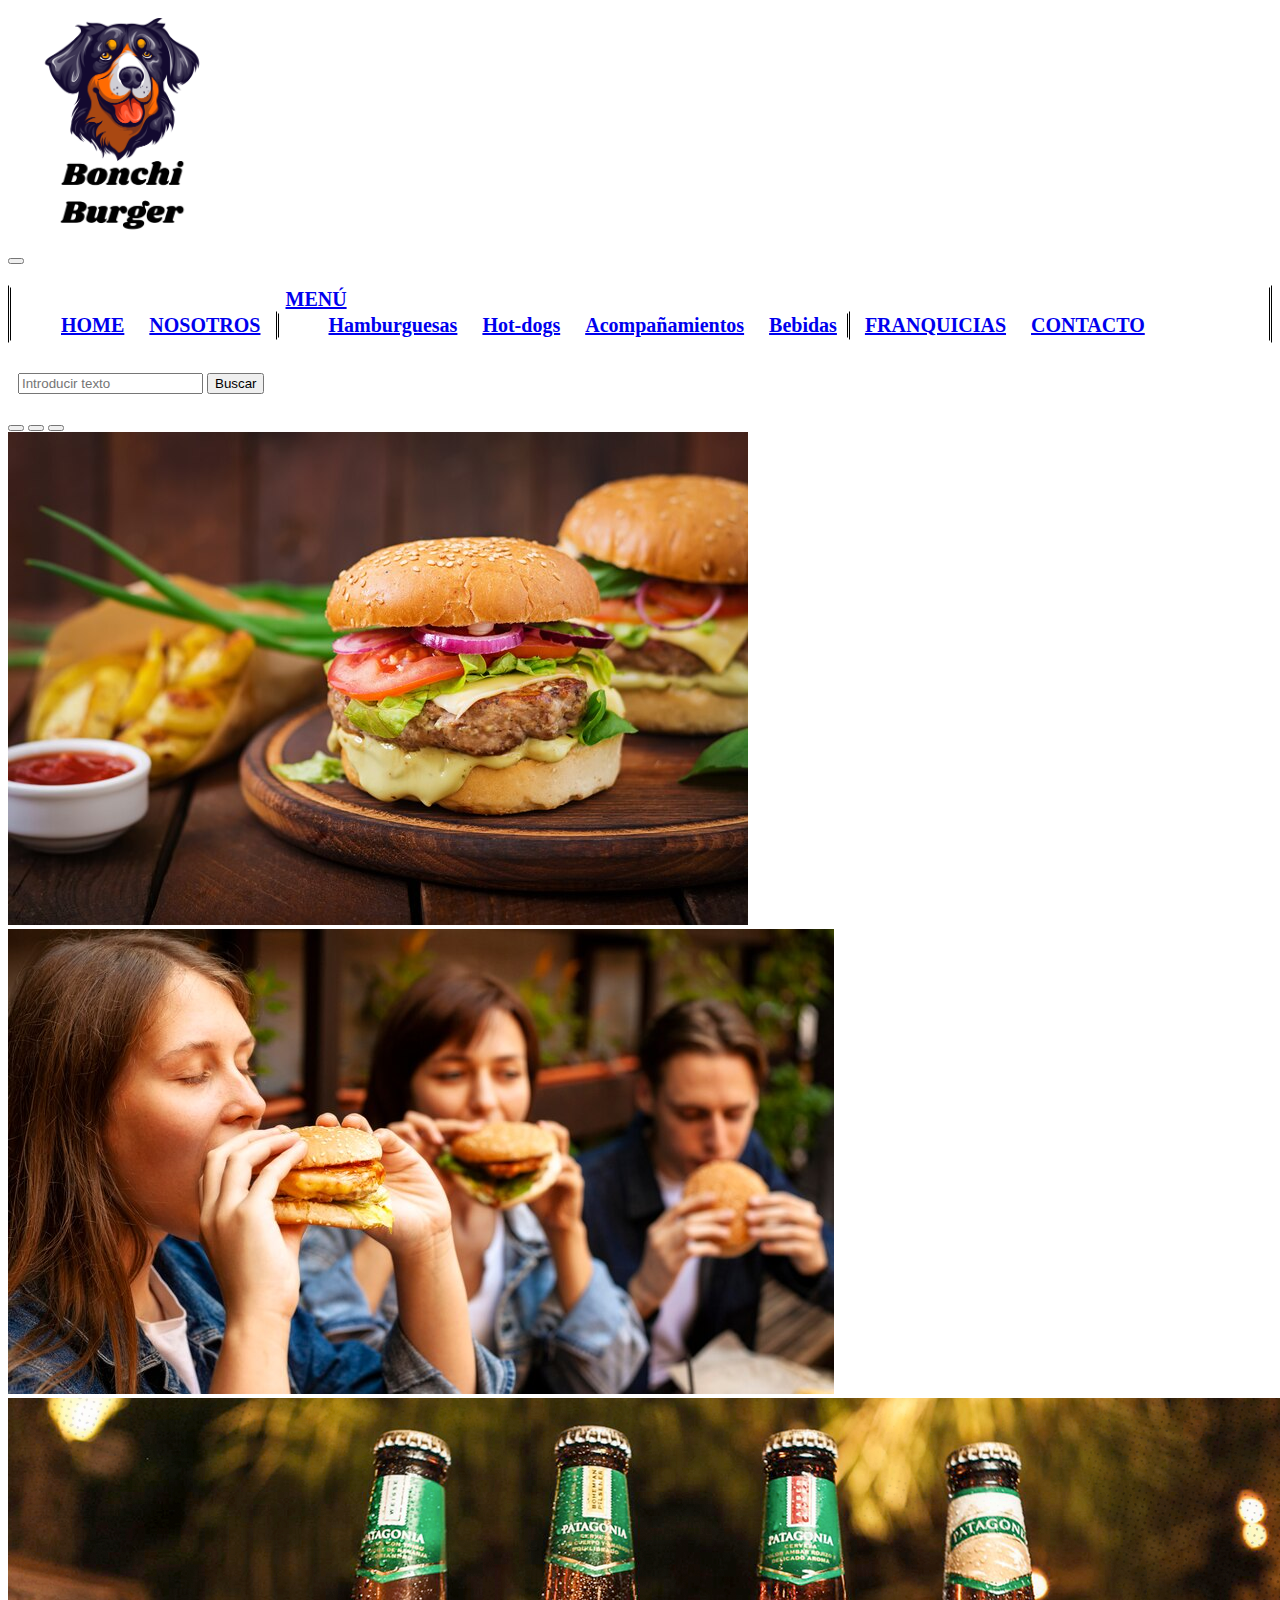
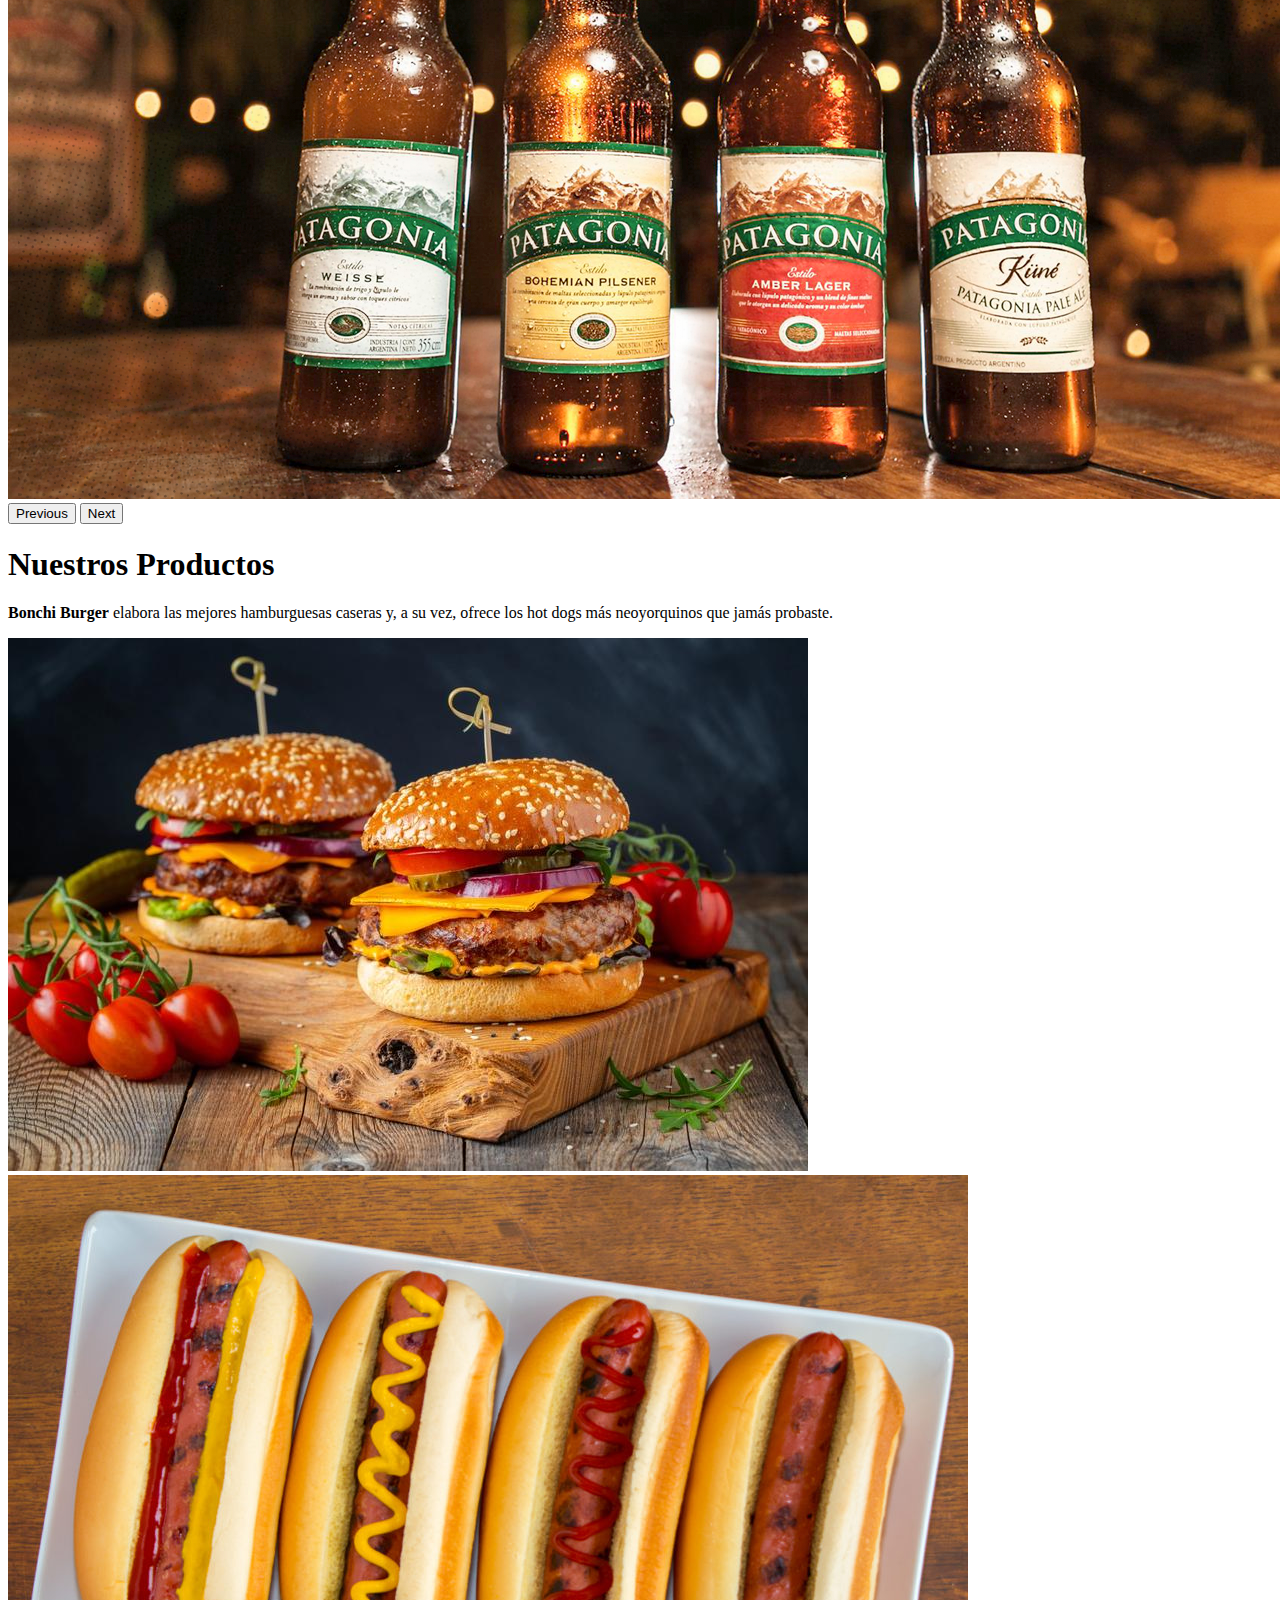
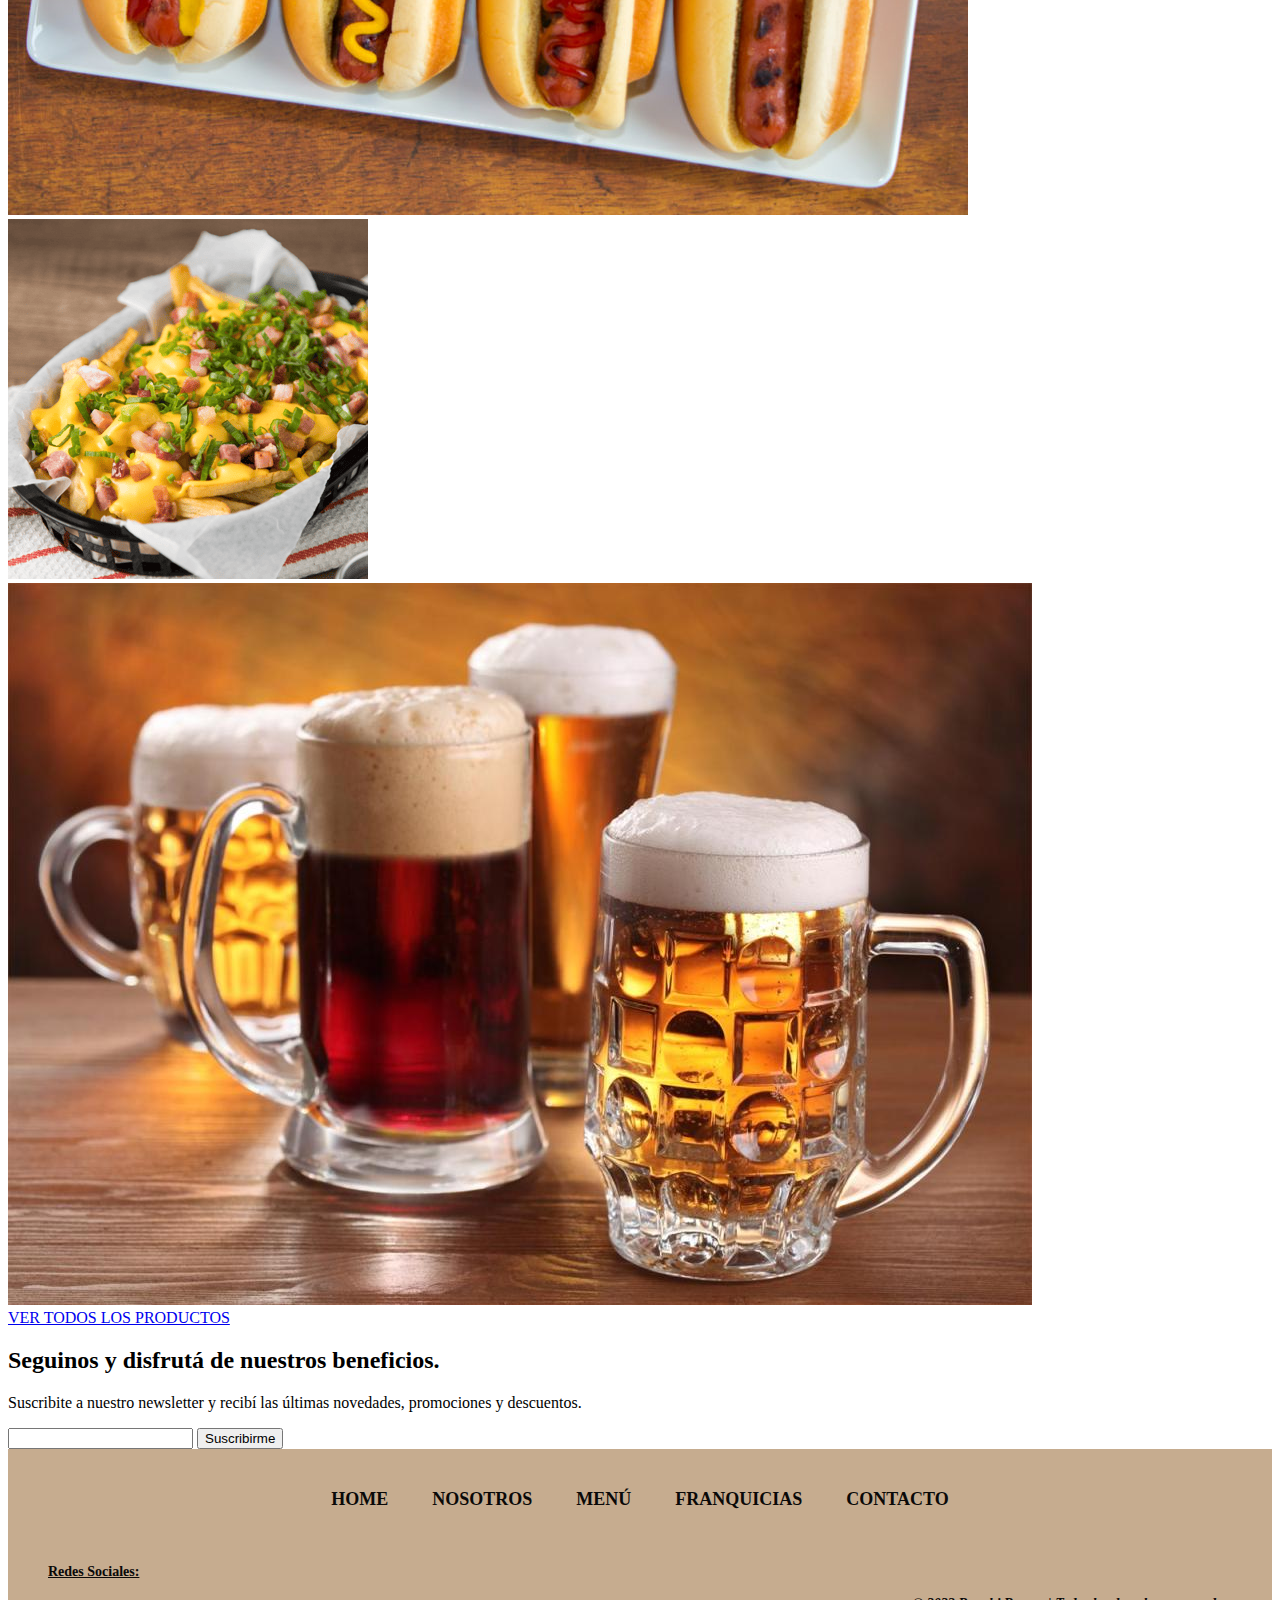
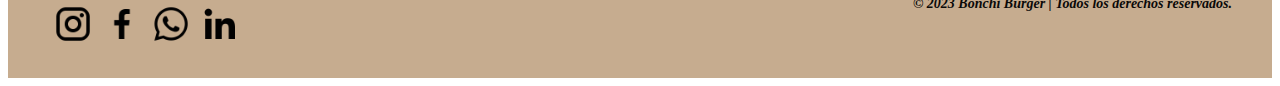
==== index.html @ efec67be "incorporacion de estilos main.css en el head" ====
<!DOCTYPE html>
<html lang="en">

<head>
    <meta charset="UTF-8">
    <meta name="viewport" content="width=device-width, initial-scale=1.0">
    <title>Bonchi Burger | Home</title>
    <meta name="description" content="La mejor hamburguesería de Quilmes con productos caseros de muy alta calidad">
    <meta name="keywords" content="hamburguesería, hot dogs, papas fritas, comida, bonchi burguer, Zona Sur, Quilmes">    
    <link rel="preconnect" href="https://fonts.googleapis.com">
    <link rel="preconnect" href="https://fonts.gstatic.com" crossorigin>
    <link href="https://fonts.googleapis.com/css2?family=Montserrat:wght@400;700&display=swap" rel="stylesheet">
    <link rel="shortcut icon" href="./images/logos/mi-favicon.png">
    <link rel="stylesheet" href="./scss/main.css">
    <link href="https://cdn.jsdelivr.net/npm/bootstrap@5.3.2/dist/css/bootstrap.min.css" rel="stylesheet" integrity="sha384-T3c6CoIi6uLrA9TneNEoa7RxnatzjcDSCmG1MXxSR1GAsXEV/Dwwykc2MPK8M2HN" crossorigin="anonymous">
</head>

<body>
    
    <header id="header">
        <nav class="navbar navbar-expand-lg">
            <div class="container-fluid">
                <div class="logo">
                    <a href="./index.html">
                    <img src="./images/logos/logo-bb-claro.png" alt="mi-logo">
                    </a>
                </div>
                <button class="navbar-toggler" type="button" data-bs-toggle="collapse" data-bs-target="#navbarSupportedContent" aria-controls="navbarSupportedContent" aria-expanded="false" aria-label="Toggle navigation">
                    <span class="navbar-toggler-icon"></span>
                </button>
                <div class="collapse navbar-collapse" id="navbarSupportedContent">
                    <ul class="navbar-nav me-auto mb-2 mb-lg-0">
                        <li class="nav-item">
                            <a class="nav-link active" aria-current="page" href="./index.html">HOME</a>
                        </li>
                        <li class="nav-item">
                            <a class="nav-link" href="./pages/nosotros.html">NOSOTROS</a>
                        </li>
                        <li class="nav-item dropdown">
                            <a class="nav-link dropdown-toggle" href="./pages/menu.html" role="button" data-bs-toggle="dropdown">
                            MENÚ
                            </a>
                                <ul class="dropdown-menu">
                                    <li><a class="dropdown-item" href="./pages/menu.html">Hamburguesas</a></li>
                                    <li><a class="dropdown-item" href="./pages/menu.html">Hot-dogs</a></li>
                                    <li><a class="dropdown-item" href="./pages/menu.html">Acompañamientos</a></li>
                                    <li><a class="dropdown-item" href="./pages/menu.html">Bebidas</a></li>
                                </ul>
                        </li>
                        <li class="nav-item">
                            <a class="nav-link" aria-current="page" href="./pages/franquicias.html">FRANQUICIAS</a>
                        </li>
                        <li class="nav-item">
                            <a class="nav-link" aria-current="page" href="./pages/contacto.html">CONTACTO</a>
                        </li>
                    </ul>
                </div>
                <div>
                    <form class="d-flex" role="search">
                        <input class="form-control me-2" type="search" placeholder="Introducir texto" aria-label="Search">
                        <button class="btn btn-outline-success" type="submit">Buscar</button>
                    </form>
                </div>
            </div>
        </nav>
    </header>
    
    <main> 
        <div id="carouselExampleIndicators" class="carousel slide">
            <div class="carousel-indicators">
              <button type="button" data-bs-target="#carouselExampleIndicators" data-bs-slide-to="0" class="active" aria-current="true" aria-label="Slide 1"></button>
              <button type="button" data-bs-target="#carouselExampleIndicators" data-bs-slide-to="1" aria-label="Slide 2"></button>
              <button type="button" data-bs-target="#carouselExampleIndicators" data-bs-slide-to="2" aria-label="Slide 3"></button>
            </div>
            <div class="carousel-inner">
              <div class="carousel-item active">
                <img src="./images/hamburguesas/hamburguesas-carrusel.jpg" class="d-block" alt="...">
              </div>
              <div class="carousel-item">
                <img src="./images/local/salon-carrusel.jpg " class="d-block" alt="...">
              </div>
              <div class="carousel-item">
                <img src="./images/bebidas/cervezas-carrusel.png" class="d-block" alt="...">
              </div>
            </div>
            <button class="carousel-control-prev" type="button" data-bs-target="#carouselExampleIndicators" data-bs-slide="prev">
              <span class="carousel-control-prev-icon" aria-hidden="true"></span>
              <span class="visually-hidden">Previous</span>
            </button>
            <button class="carousel-control-next" type="button" data-bs-target="#carouselExampleIndicators" data-bs-slide="next">
              <span class="carousel-control-next-icon" aria-hidden="true"></span>
              <span class="visually-hidden">Next</span>
            </button>
        </div>

        <div class="productos">
            <h1>Nuestros Productos</h1>
            <p><b>Bonchi Burger</b> elabora las mejores hamburguesas caseras y, a su vez, ofrece los hot dogs más neoyorquinos que jamás probaste.</p>
        </div>
        <div class="contenedor-cuatro-imagenes">
            <img  src="./images/hamburguesas/hamburguesas-index.jpg" alt="producto-hamburguesa">
            <img  src="./images/hot-dogs/hot-dogs-index.png" alt="producto-hot-dogs">
            <img  src="./images/acompañamientos/papas-fritas-index.png" alt="pruducto-papas-fritas">
            <img  src="./images/bebidas/cervezas-index.jpg" alt="producto-cervezas">
        </div>
        <div class="boton-menu">
            <section class="link-menu">
                <a href="./pages/menu.html">VER TODOS LOS PRODUCTOS</a>
            </section>
        </div>
    </main>

    <section>
        <form action="" class="newsletter">
            <h2>Seguinos y disfrutá de nuestros beneficios.</h2>
            <p>Suscribite a nuestro newsletter y recibí las últimas novedades, promociones y descuentos.</p>
            <input type="email" name="email" id="email" class="correo-electronico">
            <input type="button" value="Suscribirme" class="boton-correo-electronico">
        </form>
    </section>
    
    <footer class="footer">
        <div class="menu-de-pie">
            <ul>
                <p>Navegación:</p>
                <li><a href="./index.html">HOME</a></li>
                <li><a href="./pages/nosotros.html">NOSOTROS</a></li>
                <li><a href="./pages/menu.html">MENÚ</a></li>
                <li><a href="./pages/franquicias.html">FRANQUICIAS</a></li>
                <li><a href="./pages/contacto.html">CONTACTO</a></li>
            </ul>
        </div>
        <div class="estructura-pie">
            <div class="redes-sociales">
                <p>Redes Sociales:</p>
                <a href="https://www.instagram.com/" target="_blank"><img src="./images/redes-sociales/logo-ig.png" alt="instagram"></a>
                </li>
                <a href="https://www.facebook.com/" target="_blank"><img src="./images/redes-sociales/logo-fb.png" alt="facebook"></a>
                </li>
                <a href="https://www.whatsapp.com/" target="_blank"><img src="./images/redes-sociales/logo-wh.png" alt="whatsapp"></a>
                </li>
                <a href="https://ar.linkedin.com/" target="_blank"><img src="./images/redes-sociales/logo-in.png" alt="linkedin"></a></li>
            </div>
            <div class="derechos-de-autor">
                <p>&copy; 2023 Bonchi Burger | Todos los derechos reservados.</p>
            </div>
        </div>
    </footer>

    <script src="https://cdn.jsdelivr.net/npm/bootstrap@5.3.2/dist/js/bootstrap.bundle.min.js" integrity="sha384-C6RzsynM9kWDrMNeT87bh95OGNyZPhcTNXj1NW7RuBCsyN/o0jlpcV8Qyq46cDfL" crossorigin="anonymous"></script>

</body>

</html>
---- scss/main.css ----
.container-fluid {
  background-color: white;
  padding: 10px 0px;
  gap: 50px;
}

.logo {
  width: 20%;
}
.logo img {
  width: 90%;
  height: auto;
}

#navbarSupportedContent ul {
  font-size: 20px;
  font-weight: bolder;
  border-color: white black;
  border-style: double;
}
#navbarSupportedContent li {
  display: inline-block;
}
#navbarSupportedContent a {
  margin: 10px;
}
#navbarSupportedContent ul li a:hover {
  background-color: #0a0908;
  color: yellow;
}

.d-flex {
  padding: 10px;
}

form.control {
  font-style: italic;
}

.footer {
  background-color: #c6ac8f;
  color: #0a0908;
  text-align: center;
  display: grid;
  grid-template-rows: repeat(2, fr);
  gap: 20px;
  padding: 20px;
}
.footer .menu-de-pie ul {
  margin: 0px;
  padding: 0px;
}
.footer .menu-de-pie p {
  display: none;
}
.footer .menu-de-pie li {
  list-style-type: none;
  font-weight: bolder;
  margin: 20px;
  display: inline-block;
}
.footer .menu-de-pie a {
  font-size: 18px;
  text-decoration: none;
  color: #0a0908;
}
.footer .menu-de-pie a:hover {
  text-decoration: underline;
}
.footer .estructura-pie {
  display: grid;
  grid-template-columns: 50% 50%;
  align-items: center;
  padding: 0px 20px;
}
.footer .redes-sociales {
  text-align: left;
}
.footer .redes-sociales p {
  font-size: 14px;
  font-weight: bolder;
  text-decoration: underline;
}
.footer .redes-sociales img {
  width: 40px;
  height: auto;
  margin-left: 5px;
  padding: 10px 0px;
}
.footer .redes-sociales li {
  list-style-type: none;
  display: inline-block;
}
.footer .derechos-de-autor p {
  margin: 0;
  font-size: 14px;
  font-weight: bolder;
  font-style: italic;
  text-align: right;
}/*# sourceMappingURL=main.css.map */
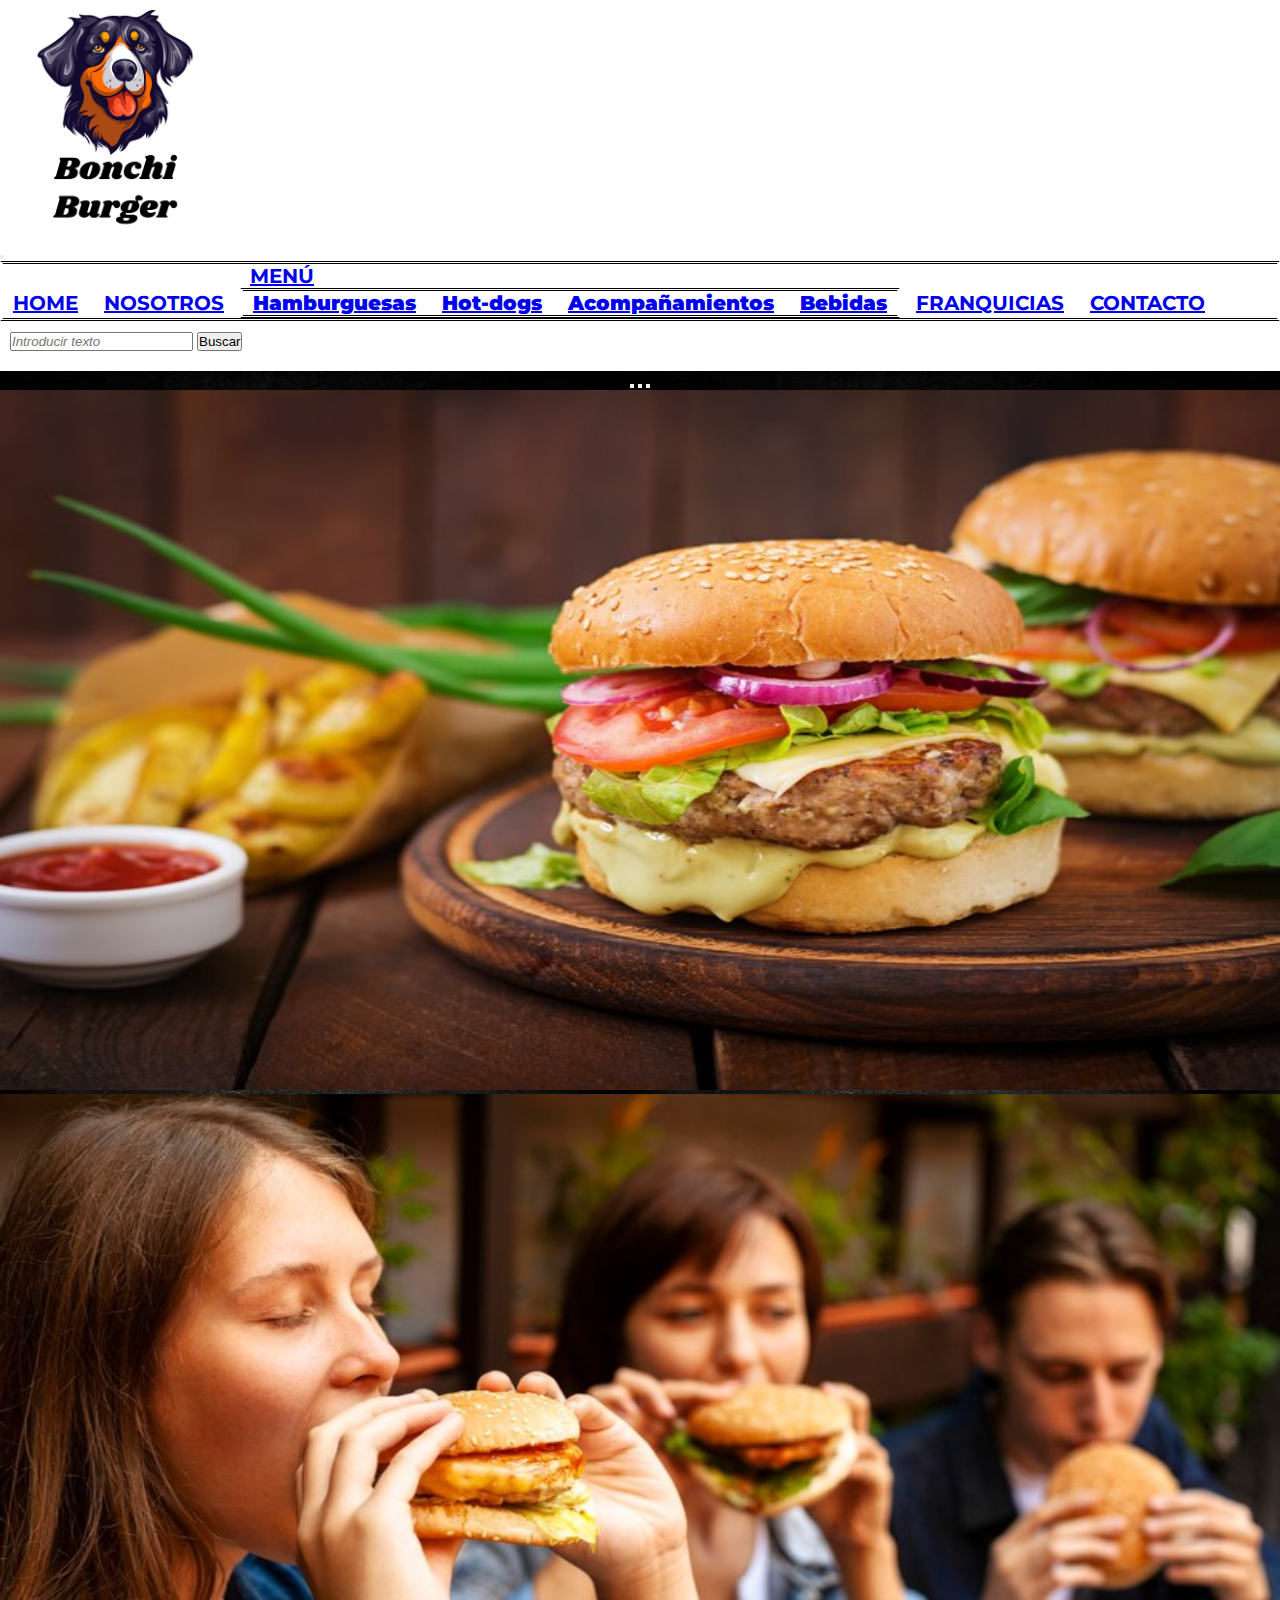
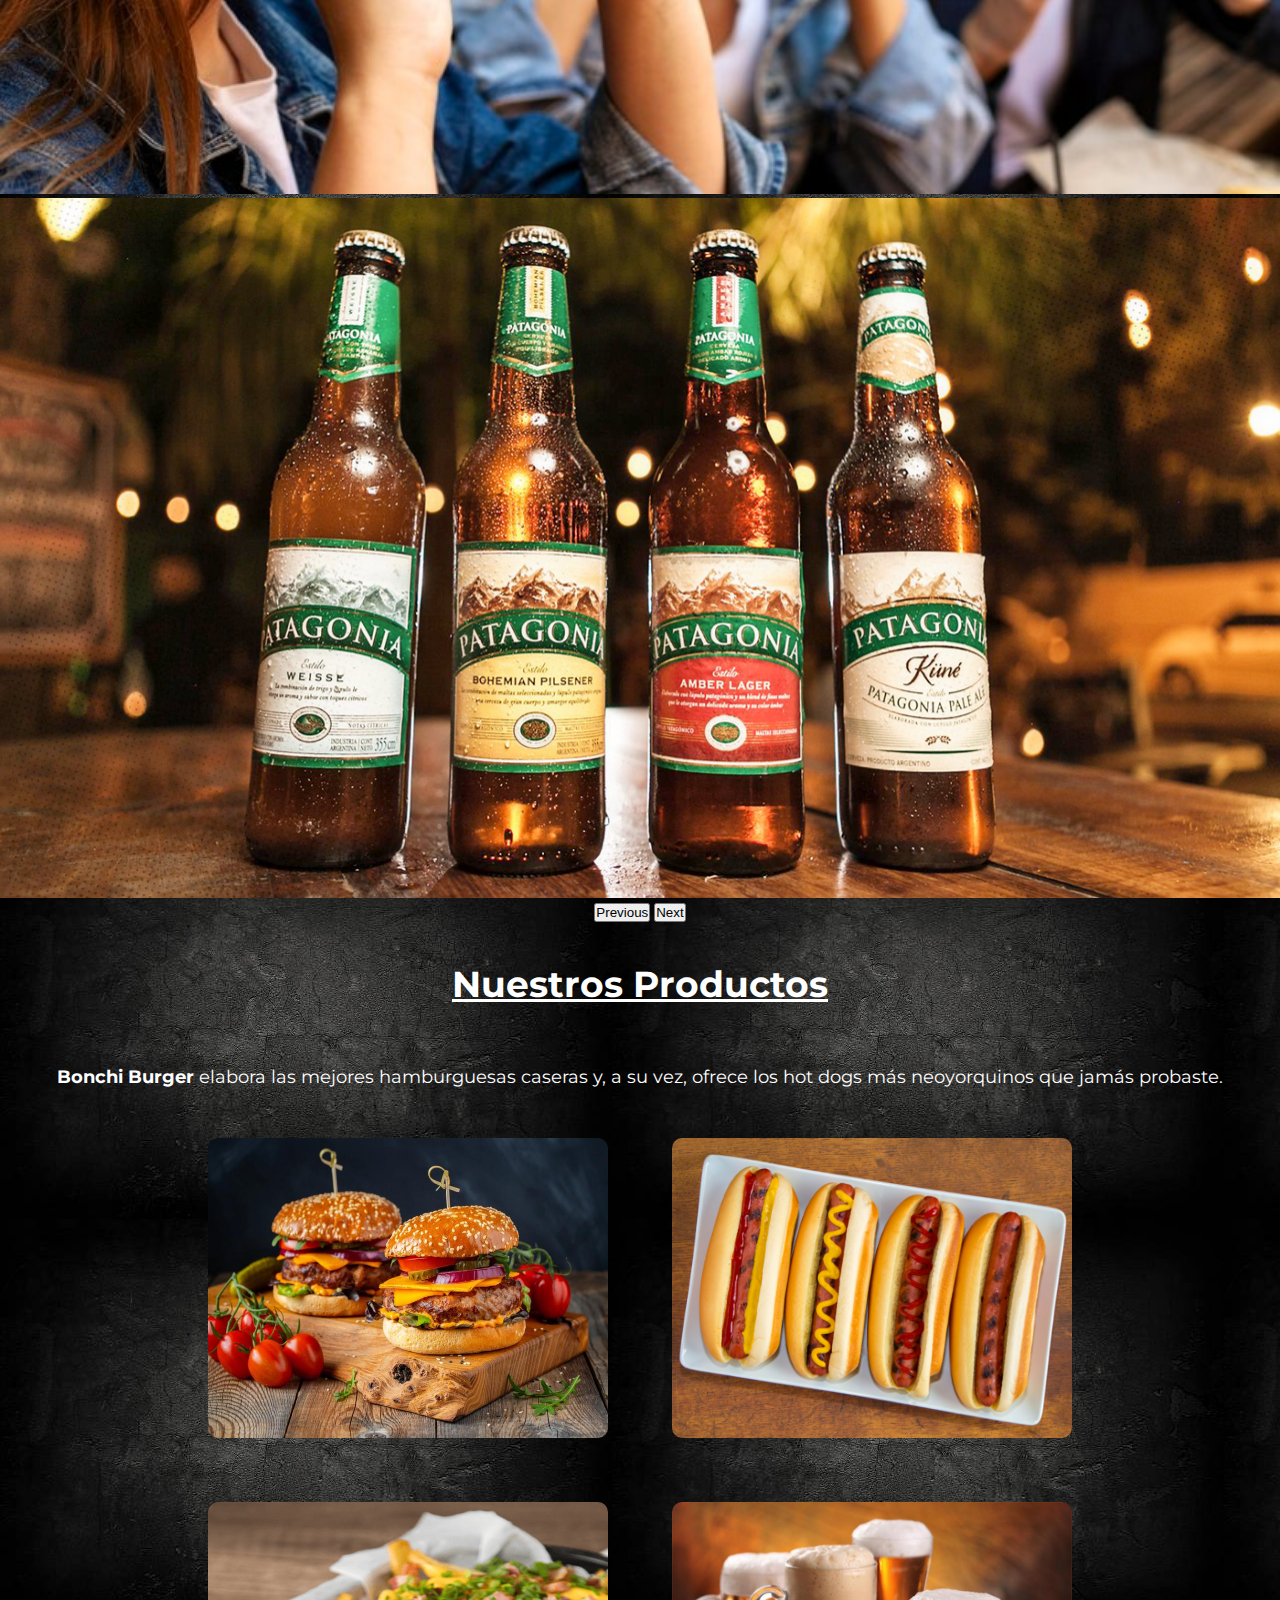
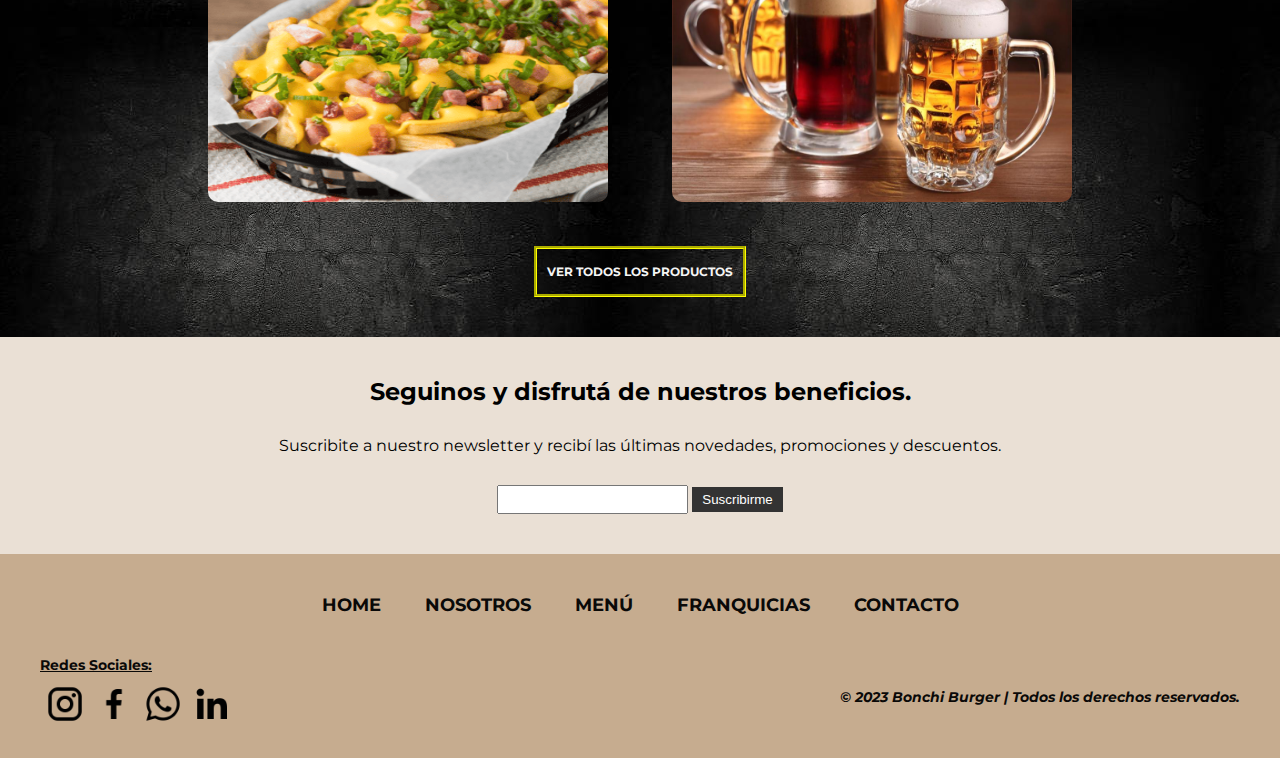
==== commit ab8271b5: "actualizacion en la seccion head" ====
--- a/index.html
+++ b/index.html
@@ -11,7 +11,7 @@
     <link rel="preconnect" href="https://fonts.gstatic.com" crossorigin>
     <link href="https://fonts.googleapis.com/css2?family=Montserrat:wght@400;700&display=swap" rel="stylesheet">
     <link rel="shortcut icon" href="./images/logos/mi-favicon.png">
-    <link rel="stylesheet" href="./scss/main.css">
+    <link rel="stylesheet" href="./css/style.css">
     <link href="https://cdn.jsdelivr.net/npm/bootstrap@5.3.2/dist/css/bootstrap.min.css" rel="stylesheet" integrity="sha384-T3c6CoIi6uLrA9TneNEoa7RxnatzjcDSCmG1MXxSR1GAsXEV/Dwwykc2MPK8M2HN" crossorigin="anonymous">
 </head>
 
--- a/css/style.css
+++ b/css/style.css
@@ -0,0 +1,889 @@
+* {
+    margin: 0;
+    padding: 0;
+    box-sizing: border-box;
+}
+
+body {
+    font-family: 'Montserrat', sans-serif;
+}
+
+/* Estilos Header */
+.container-fluid {
+    background-color: white;
+    padding: 10px 0px;
+    gap: 50px;
+}
+
+.logo {
+    width: 20%;
+}
+
+.logo img {
+    width: 90%;
+    height: auto;
+}
+
+#navbarSupportedContent ul {
+    font-size: 20px;
+    font-weight: bolder;
+    border-color: black white;
+    border-style: double;
+}
+
+#navbarSupportedContent li {
+    display: inline-block;
+}
+
+#navbarSupportedContent a {
+    margin: 10px;
+}
+
+#navbarSupportedContent ul li a:hover {
+    background-color: #0a0908;
+    color: yellow;
+}
+
+.d-flex {
+    padding: 10px;
+}
+
+.form-control {
+    font-style: italic;
+}
+
+/* @media Header */
+@media (min-width: 500px) and (max-width: 605px) {
+    .container-fluid {
+        gap: 5px;
+    }
+}
+
+
+
+/* Estilos Index */
+main {
+    background-image: url(../images/fondo-de-pantalla.jpg);
+    margin: 0;
+    text-align: center;
+}
+
+.d-block {
+    width: 100%;
+    height: 700px;
+}
+
+.productos h1 {
+    color: #fff;
+    font-size: 36px;
+    text-decoration: underline;
+    margin: 20px;
+    padding: 20px;
+}
+
+.productos p  {
+    color: #fff;
+    font-size: 18px;
+    padding: 20px;
+}
+
+.contenedor-cuatro-imagenes {
+    display: block;
+}
+
+.contenedor-cuatro-imagenes img {
+    max-width: 100%;
+    display: inline-block;
+    width: 400px;
+    height: 300px;
+    margin: 30px;
+    border-radius: 10px;
+}
+
+.boton-menu {
+    display: inline-block;
+    margin-bottom: 30px;
+    padding: 10px;
+}
+
+.link-menu {
+    font-size: 12px;
+    text-align: center;
+    border-style: groove;
+    border-color: yellow;
+    padding: 15px 10px;
+    cursor: pointer;
+}
+
+.link-menu a {
+    color: whitesmoke;
+    font-weight: bolder;
+    text-decoration: none;
+}
+
+.newsletter {
+    background-color: #eae0d5;
+    margin: 0;
+    padding: 40px;
+    text-align: center;
+}
+
+.newsletter h2 {
+    margin-bottom: 10px;
+}
+
+.newsletter p {
+    display: block;
+    margin: 10px;
+    padding: 20px;
+}
+
+.newsletter .correo-electronico {
+    padding: 5px;
+}
+
+.newsletter .boton-correo-electronico {
+    background-color: #333;
+    color: #fff;
+    border: none;
+    padding: 5px 10px;
+    cursor: pointer;
+}
+
+/* @media Index */
+@media (min-width: 300px) and (max-width: 700px) {
+    .d-block {
+        max-width: 100%;
+        height: 300px;
+    }
+}
+
+@media (min-width: 300px) and (max-width: 700px) {
+    .productos h1 {
+        margin: 5px;
+        padding-top: 15px;
+        font-size: 16px;
+    }
+}
+
+@media (min-width: 300px) and (max-width: 700px) {
+    .productos p {
+        padding: 5px 20px;
+        font-size: 12px;
+    }
+}
+
+@media (min-width: 300px) and (max-width: 700px) {
+    .contenedor-cuatro-imagenes {
+        padding: 20px 10px 0px 10px;
+        max-width: 100%;
+        display: grid;
+        grid-template-columns: repeat(2, 50%);
+        gap: 20px;
+    }
+}
+
+@media (min-width: 300px) and (max-width: 700px) {
+    .contenedor-cuatro-imagenes img {
+        margin: 0;
+        padding: 0px 20px;
+        width: 100%;
+        height: 85%;
+        justify-content: center;
+    }
+}
+
+@media (min-width: 300px) and (max-width: 700px) {
+    .link-menu {
+        margin: 0;
+        padding: 5px;
+        font-size: 10px;
+    }
+}
+
+@media (min-width: 300px) and (max-width: 700px) {
+    .newsletter {
+        padding: 10px;
+        font-size: 14px;
+    }
+}
+@media (min-width: 300px) and (max-width: 700px) {
+    .newsletter h2 {
+        margin: 0;
+        padding: 5px;
+        font-size: 14px;
+    }
+}
+
+@media (min-width: 300px) and (max-width: 700px) {
+    .newsletter p {
+        margin: 0;
+        padding: 10px;
+        font-size: 12px;
+    }
+}
+
+@media (min-width: 300px) and (max-width: 700px) {
+    .correo-electronico, .boton-correo-electronico {
+        margin: 10px 5px;
+        padding: 5px;
+        font-size: 12px;
+    }
+}
+
+
+
+/* Estilos Nosotros */
+.main-historia {
+    padding: 20px;
+}
+
+.historia h2 {
+    font-size: 36px;
+    text-align: center;
+    font-style: italic;
+    margin: 10px;
+    padding: 20px;
+    color:blanchedalmond;
+}
+
+.primer-historia, .segunda-historia {
+    margin: 10px;
+    padding: 20px 50px 0px 50px;
+    display: flex;
+    justify-content: space-around;
+    align-items: center;  
+}
+
+.primer-historia img, .segunda-historia img {
+    width: 40%;
+    height: auto;
+    margin: 30px;
+    border-color: white;
+    border-style: groove;
+    border-radius: 10px;
+    display: inline-block;
+}
+
+.primer-historia p, .segunda-historia p {
+    width: 40%;
+    color:whitesmoke;
+    font-size: 16px;
+    text-align: justify;
+    line-height: 2.0;
+}
+
+.trabaja-con-nosotros {
+    background-color: #eae0d5;
+    padding: 40px 20px;
+    text-align: center;
+}
+  
+.trabaja-con-nosotros h2 {
+    font-size: 24px;
+    color: #333;
+    margin-bottom: 20px;
+}
+  
+.trabaja-con-nosotros p {
+    font-size: 18px;
+    color: #777;
+    margin-bottom: 30px;
+}
+  
+.trabaja-con-nosotros a {
+    display: inline-block;
+    font-size: 18px;
+    color: #fff;
+    background-color: #ff6600;
+    padding: 10px 20px;
+    text-decoration: none;
+    border-radius: 5px;
+}
+  
+.trabaja-con-nosotros a:hover {
+    background-color: #ff8533;
+}
+
+/* @media Nosotros */
+@media (min-width: 300px) and (max-width: 700px) {
+    .main-historia h2 {
+        margin: 5px;
+        padding: 20px;
+        font-size: 14px;
+    }
+}
+
+@media (min-width: 300px) and (max-width: 700px) {
+    .primer-historia, .segunda-historia {
+        margin: 0;
+        padding: 0;
+        max-width: 100%;
+        display: flex;
+        flex-wrap: wrap;
+        justify-content: center;
+    }
+}
+
+@media (min-width: 300px) and (max-width: 700px) {
+    .primer-historia img, .segunda-historia img {
+        margin: 0;
+        padding: 0;
+        width: 100%;
+        height: auto;
+        justify-content: center;
+    }
+}    
+
+@media (min-width: 300px) and (max-width: 700px) {
+    .segunda-historia {
+        flex-direction: column-reverse;
+    }
+} 
+
+@media (min-width: 300px) and (max-width: 700px) {
+    .primer-historia p, .segunda-historia p {
+        width: 100%;
+        margin: 5px;
+        padding: 10px;
+        font-size: 12px;
+        text-align: center;
+    }
+}
+
+@media (min-width: 300px) and (max-width: 700px) {
+    .trabaja-con-nosotros {
+        padding: 10px;
+    }
+}
+
+@media (min-width: 300px) and (max-width: 700px) {
+    .trabaja-con-nosotros h2 {
+        font-size: 14px;
+    }
+}
+
+@media (min-width: 300px) and (max-width: 700px) {
+    .trabaja-con-nosotros p, .trabaja-con-nosotros a {
+        font-size: 12px;
+    }
+}
+
+
+
+/* Estilos Menu */
+.main-menu {
+    display: grid;
+    grid-template-columns: 20% 70%;
+    justify-content: space-around;
+    padding: 20px 0px;
+}
+
+.tabla-de-contenido {
+    height: 12%;
+    border: double 5px grey;
+}
+
+.tabla-de-contenido ul {
+    text-align: left;
+    margin: 10px;
+}
+
+.tabla-de-contenido li {
+    list-style: none;
+}
+
+.tabla-de-contenido p {
+    color: blanchedalmond;
+    font-size: 18px;
+    font-weight: bolder;
+    padding: 10px;
+}
+
+.texto-tabla {
+    color: blanchedalmond;
+    padding: 5px;
+}
+
+.menu-general {
+    border: double 5px #ff6600;
+    padding: 15px;
+}
+
+.nuestro-menu {
+    display: flexbox;
+    justify-content: space-between;
+}
+
+.grid-menu {
+    display: grid;
+    grid-template-columns: repeat(3, 1fr);
+    gap: 10px;
+    margin: 10px;
+}
+  
+.burger-options img, .hot-dogs-options img  {
+    width: 250px;
+    height: auto;
+    margin-top: 15px;
+    border-radius: 5px;
+}
+
+.acompañamientos-options img, .bebidas-options img {
+    width: 250px;
+    height: 150px;
+    margin-top: 15px;
+    border-radius: 5px;
+}
+
+.nuestro-menu h2 {
+    color: blanchedalmond;
+    font-size: 20px;
+    font-weight: bolder;
+    font-style: italic;
+    text-decoration: underline;
+    text-align: left;
+    margin: 10px 20px 0px 10px;
+    padding-top: 20px;
+    padding-left: 10px;
+}
+
+article h3 {
+    color: yellow;
+    font-size: 16px;
+    padding: 10px 30px;
+}
+  
+article p {
+    color: whitesmoke; 
+    font-size: 14px;
+    padding: 0px 20px 15px 20px;
+} 
+
+/* @media Menu */
+@media (min-width: 300px) and (max-width: 700px) {
+    .main-menu {
+        display: block;
+        padding: 20px;
+    }
+}
+
+@media (min-width: 300px) and (max-width: 700px) {
+    .tabla-de-contenido {
+        font-size: 14px;
+        margin-bottom: 15px;
+    }
+}
+
+
+@media (min-width: 300px) and (max-width: 700px) {
+    .menu-general h2 {
+        font-size: 14px;
+        margin-top: 10px;
+        padding-top: 10px;
+    }
+}
+
+
+@media (min-width: 300px) and (max-width: 700px) {
+    .grid-menu {
+        display: grid;
+        grid-template-columns: repeat(2, 1fr);
+    }
+}
+
+@media (min-width: 300px) and (max-width: 700px) {
+    .burger-options img, .hot-dogs-options img  {
+        width: 100px;
+        height: auto;
+        margin-top: 5px;
+        border-radius: 5px;
+    }
+}
+
+@media (min-width: 300px) and (max-width: 700px) {
+    .acompañamientos-options img, .bebidas-options img {
+        width: 100px;
+        height: 50px;
+        margin-top: 5px;
+        border-radius: 5px;
+    }
+}
+
+@media (min-width: 300px) and (max-width: 700px) {
+    .burger-options h3,
+    .hot-dogs-options h3,
+    .acompañamientos-options h3,
+    .bebidas-options h3 {
+        margin: 0;
+        padding: 0;
+        font-size: 12px;
+    }
+}
+
+@media (min-width: 300px) and (max-width: 700px) {
+    .burger-options p,
+    .hot-dogs-options p,
+    .acompañamientos-options p,
+    .bebidas-options p {
+        margin: 0;
+        padding: 0;
+        font-size: 10px;
+    }
+}
+
+
+
+/* Estilos Franquicias */
+.main-franquicia {
+    display: flex;
+    align-items: center;
+    text-align: center;
+    padding: 20px;
+}
+
+.imagen-franquicia {
+    width: 50%;
+    margin-right: 40px;
+    margin-left: 20px;
+}
+
+.imagen-franquicia img {
+    max-width: 100%;
+    height: auto;
+}
+
+.descripcion-franquicia {
+    width: 50%;
+    margin: 20px;
+    padding: 10px;
+    color: bisque;
+}
+
+.descripcion-franquicia h2 {
+    font-size: 22px;
+    font-weight: bolder;
+    font-style: italic;
+    padding-bottom: 20px;
+}
+
+.descripcion-franquicia h3 {
+    font-size: 16px;
+    font-weight: bolder;
+    line-height: 3.0;
+    padding-top: 15px;
+}
+
+.descripcion-franquicia p {
+    font-size: 14px;
+    line-height: 2.5;
+    color: whitesmoke;
+}
+
+.descripcion-franquicia a {
+    font-size: 14px;
+    font-weight: bolder;
+    line-height: 5.0;
+    text-decoration: none;
+    color: whitesmoke;
+    border-color: yellow;
+    border-style: groove;
+    padding: 10px 10px;
+    cursor: pointer;
+}
+
+/* @media Franquicias */
+@media (min-width: 300px) and (max-width: 700px) {
+    .main-franquicia {
+        max-width: 100%;
+        display: flexbox;
+        flex-wrap: wrap;
+        justify-content: center;
+    }
+}
+
+@media (min-width: 300px) and (max-width: 700px) {
+    .imagen-franquicia {
+        margin: 0;
+        padding: 10px 0px;
+        width: 100%;
+        height: auto;
+        text-align: center;
+    }
+}
+
+@media (min-width: 300px) and (max-width: 700px) {
+    .descripcion-franquicia {
+        width: 100%;
+        margin: 5px;
+        padding: 10px;
+        text-align: center;
+    }
+}
+
+@media (min-width: 300px) and (max-width: 700px) {
+    .descripcion-franquicia h2 {
+        padding-bottom: 5px;
+        font-size: 14px;
+    }
+}
+
+@media (min-width: 300px) and (max-width: 700px) {
+    .descripcion-franquicia h3, .descripcion-franquicia p, .descripcion-franquicia a {
+        font-size: 12px;
+    }
+}
+
+
+
+/* Estilos Contacto */
+.titulo-contacto h2 {
+    background-color:darkgoldenrod;
+    color: #0a0908;
+    font-size: 36px;
+    font-weight: bolder;
+    text-align: center;
+    padding: 30px;
+    border-color: black;
+    border-style: double;
+}
+
+.estructura-contacto {
+    display: flex;
+    justify-content: space-around;
+    align-items: center;
+    text-align: center;
+}
+
+.descripcion-de-contacto {
+    width: 40%;
+    padding: 40px 10px;
+}
+
+.descripcion-de-contacto p {
+    color: whitesmoke;
+    font-size: 16px;
+    font-style:oblique;
+    line-height: 1.5;
+    text-align: center;
+    padding-bottom: 20px;
+}
+
+.formulario-de-contacto {
+    max-width: 100%;
+    text-align: left;
+    border-color: darkgoldenrod;
+    border-style: solid;
+    padding: 10px;
+}
+
+.campo-formulario {
+    color: whitesmoke;
+}
+
+.texto-formulario {
+    color:#0a0908;
+    font-size: 14px;
+    text-align: left;
+    margin: 5px 0px 15px 0px;
+}
+  
+.texto-formulario, .boton-formulario {
+    width: 100%;
+    padding: 8px;
+    border-color: rgb(165, 160, 160);
+    border-style: solid 5px;
+    border-radius: 4px;
+}
+  
+.formulario-de-contacto .boton-formulario {
+    background-color: #4CAF50;
+    color: white;
+    margin: 5px 0px;
+    padding: 10px 20px;
+    border: none;
+    border-radius: 4px;
+    cursor: pointer;
+}
+  
+.formulario-de-contacto .boton-formulario:hover {
+    background-color: #09690e;
+}
+
+.ubicacion {
+    width: 40%;
+}
+
+/* @media Contacto */
+@media (min-width: 300px) and (max-width: 700px) {
+    .titulo-contacto h2 {
+        font-size: 24px;
+    }
+}
+
+@media (min-width: 300px) and (max-width: 700px) {
+    .estructura-contacto {
+        display: flexbox;
+        flex-wrap: wrap;
+    }
+}
+
+@media (min-width: 300px) and (max-width: 700px) {
+    .descripcion-de-contacto {
+        width: 80%;
+        text-align: center;
+        padding: 20px 0px;
+    }
+}
+
+@media (min-width: 300px) and (max-width: 700px) {
+    .descripcion-de-contacto p {
+        font-size: 14px;
+    }
+}
+
+@media (min-width: 300px) and (max-width: 700px) {
+    .formulario-de-contacto {
+        font-size: 12px;
+    }
+}
+
+@media (min-width: 300px) and (max-width: 700px) {
+    .ubicacion {
+        width: 80%;
+        height: auto;
+        padding: 20px 0px;
+    }
+}
+
+
+
+/* Estilos Footer */
+.footer {
+    background-color: #c6ac8f;
+    color: #0a0908;
+    text-align: center;
+    display: grid;
+    grid-template-rows: repeat(2, fr);
+    gap: 20px;
+    padding: 20px;
+}
+
+.menu-de-pie ul {
+    margin: 0px;
+    padding: 0px;
+}
+
+.menu-de-pie p {
+    display: none;
+}
+
+.menu-de-pie li {
+    list-style-type: none;
+    font-weight: bolder;
+    margin: 20px;
+    display: inline-block;
+}
+
+.menu-de-pie a {
+    font-size: 18px;
+    text-decoration: none;
+    color: #0a0908;
+}
+
+.footer a:hover {
+    text-decoration: underline;
+}
+
+.estructura-pie {
+    display: grid;
+    grid-template-columns: 50% 50%; 
+    align-items: center;
+    padding: 0px 20px;
+}
+
+.redes-sociales {
+    text-align: left;
+}
+
+.redes-sociales p {
+    font-size: 14px;
+    font-weight: bolder;
+    text-decoration: underline;
+}
+
+.redes-sociales img {
+    width: 40px;
+    height: auto;
+    margin-left: 5px;
+    padding: 10px 0px;
+}
+
+.redes-sociales li {
+    list-style-type: none;
+    display: inline-block;
+}
+
+.derechos-de-autor p {
+    margin: 0;
+    font-size: 14px;
+    font-weight: bolder;
+    font-style: italic;
+    text-align: right;
+}
+
+/* @media Footer */
+@media (min-width: 300px) and (max-width: 700px) {
+    .footer {
+        display: grid;
+        grid-template-columns: 30% auto;
+        justify-content: space-between;
+        text-align: start;
+        align-items: baseline;
+    }
+}
+
+@media (min-width: 300px) and (max-width: 700px) {
+    .menu-de-pie p {
+        display: block;
+        color: #0a0908;
+        font-size: 10px;
+        font-weight: bolder;
+        text-decoration: underline;
+        padding-left: 15px;
+    }
+}
+
+@media (min-width: 300px) and (max-width: 700px) {
+    .menu-de-pie li {
+        display: block;
+        line-height: 0.0;
+    }
+}
+
+@media (min-width: 300px) and (max-width: 700px) {
+    .menu-de-pie a, .redes-sociales p  {
+        font-size: 10px;
+    }
+}
+
+@media (min-width: 300px) and (max-width: 700px) {
+    .estructura-pie {
+        display: inline-flex;
+        gap: 40px;
+    }
+}
+
+@media (min-width: 300px) and (max-width: 700px) {
+    .redes-sociales img {
+        width: 30%;
+        height: auto;
+    }
+}
+
+@media (min-width: 300px) and (max-width: 700px) {
+    .derechos-de-autor p {
+        font-size: 10px;
+        text-align: center;
+    }
+}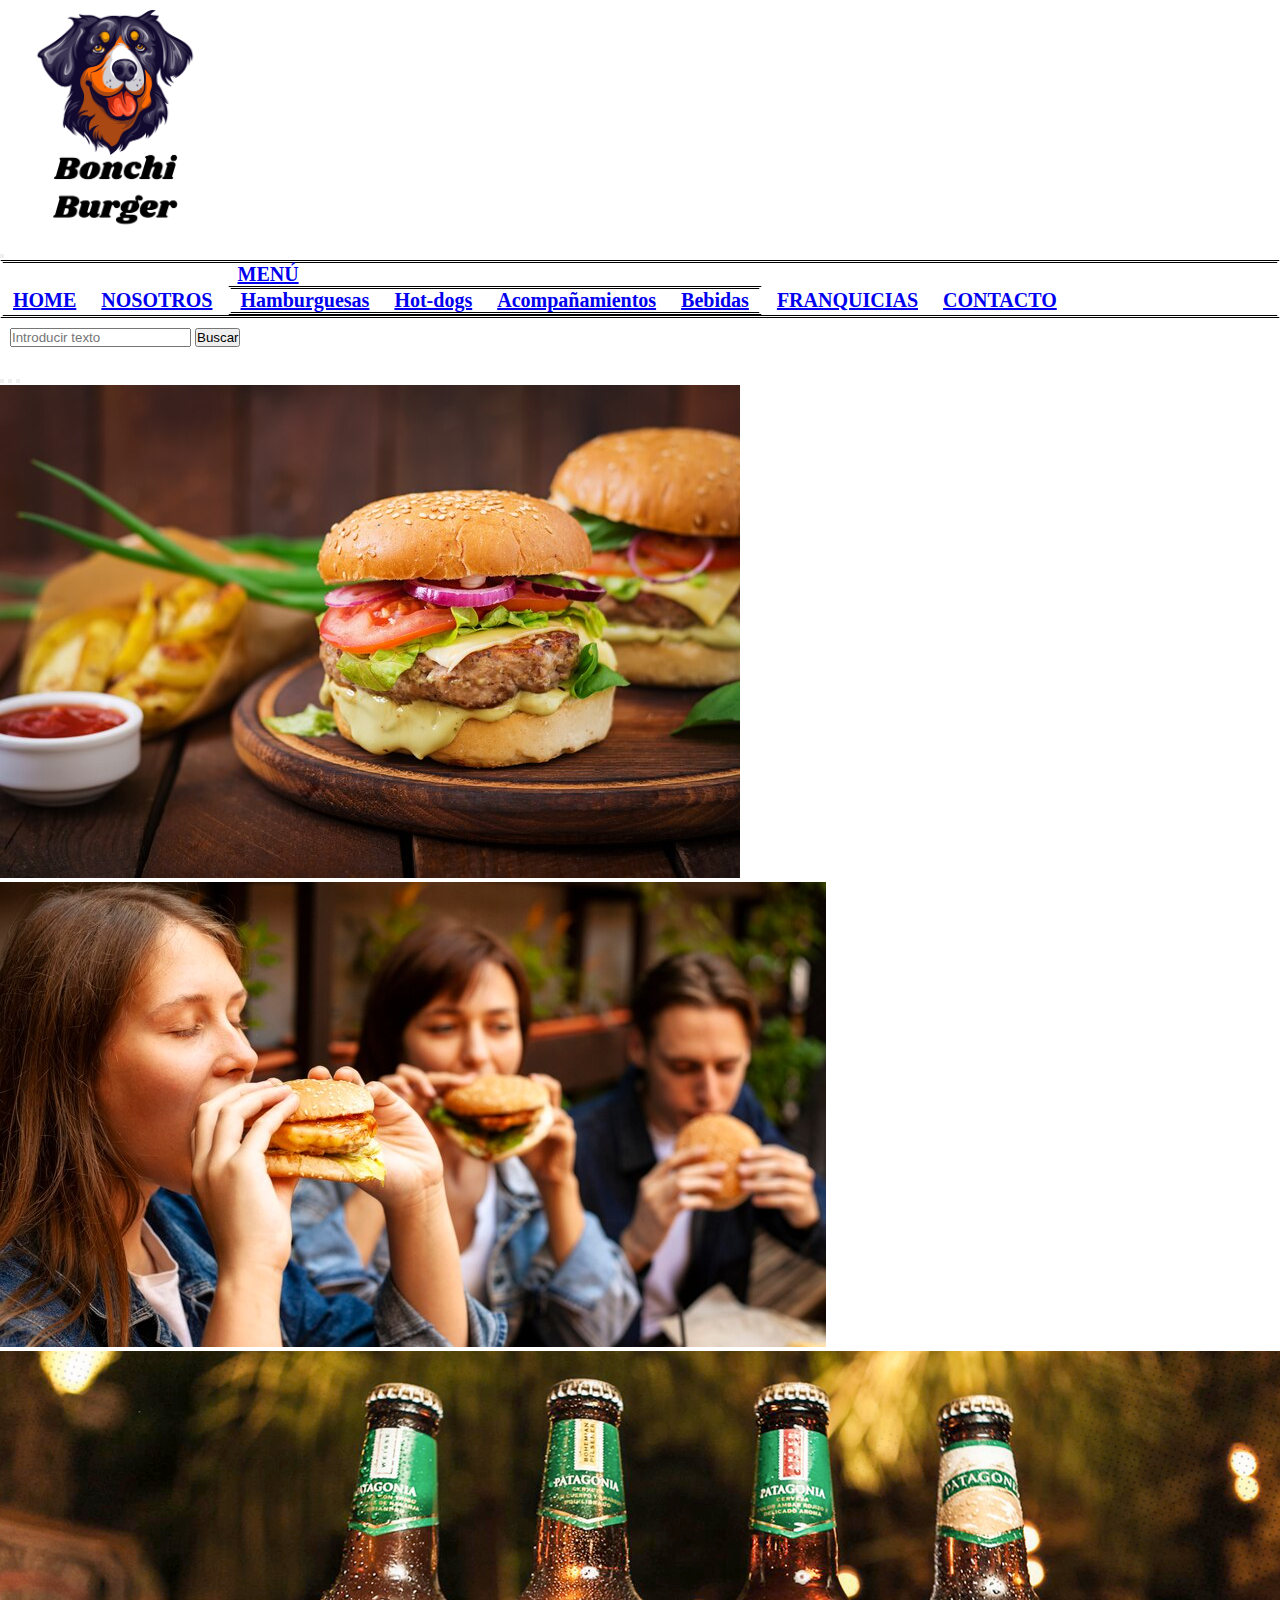
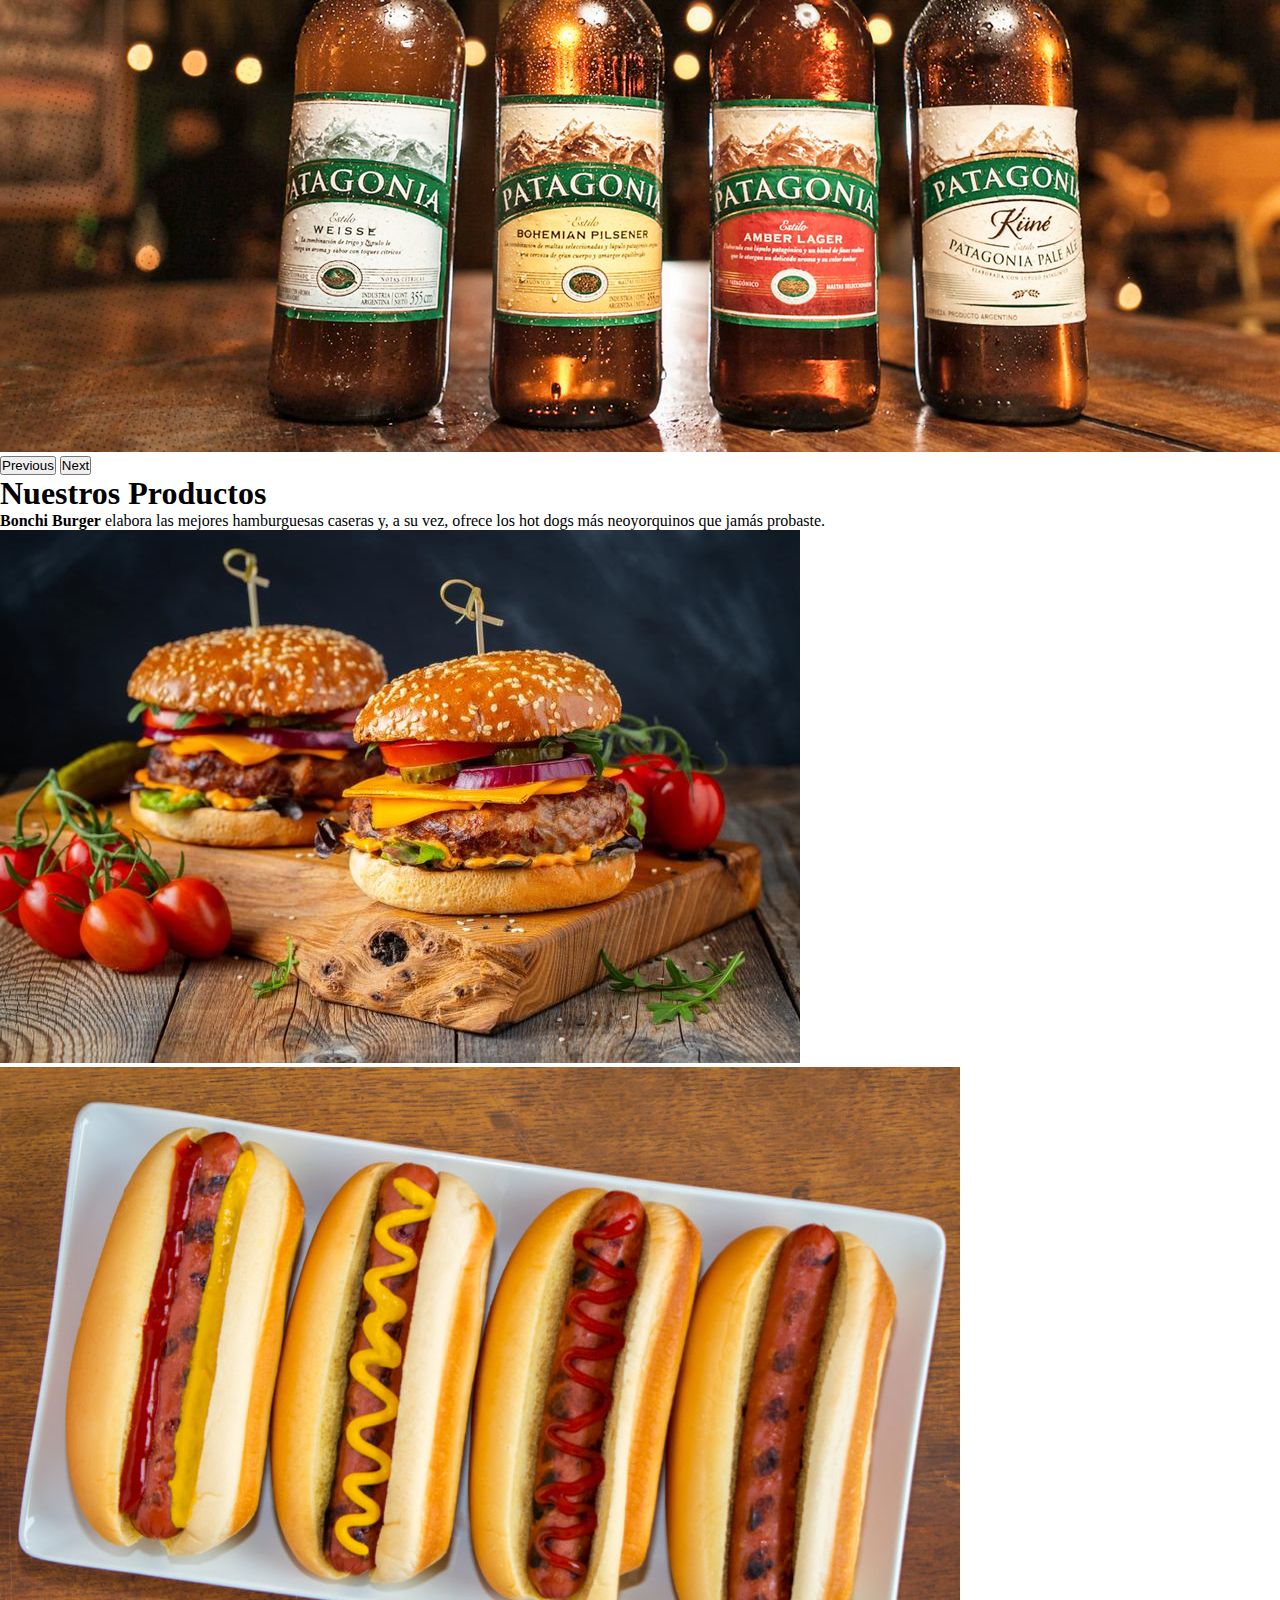
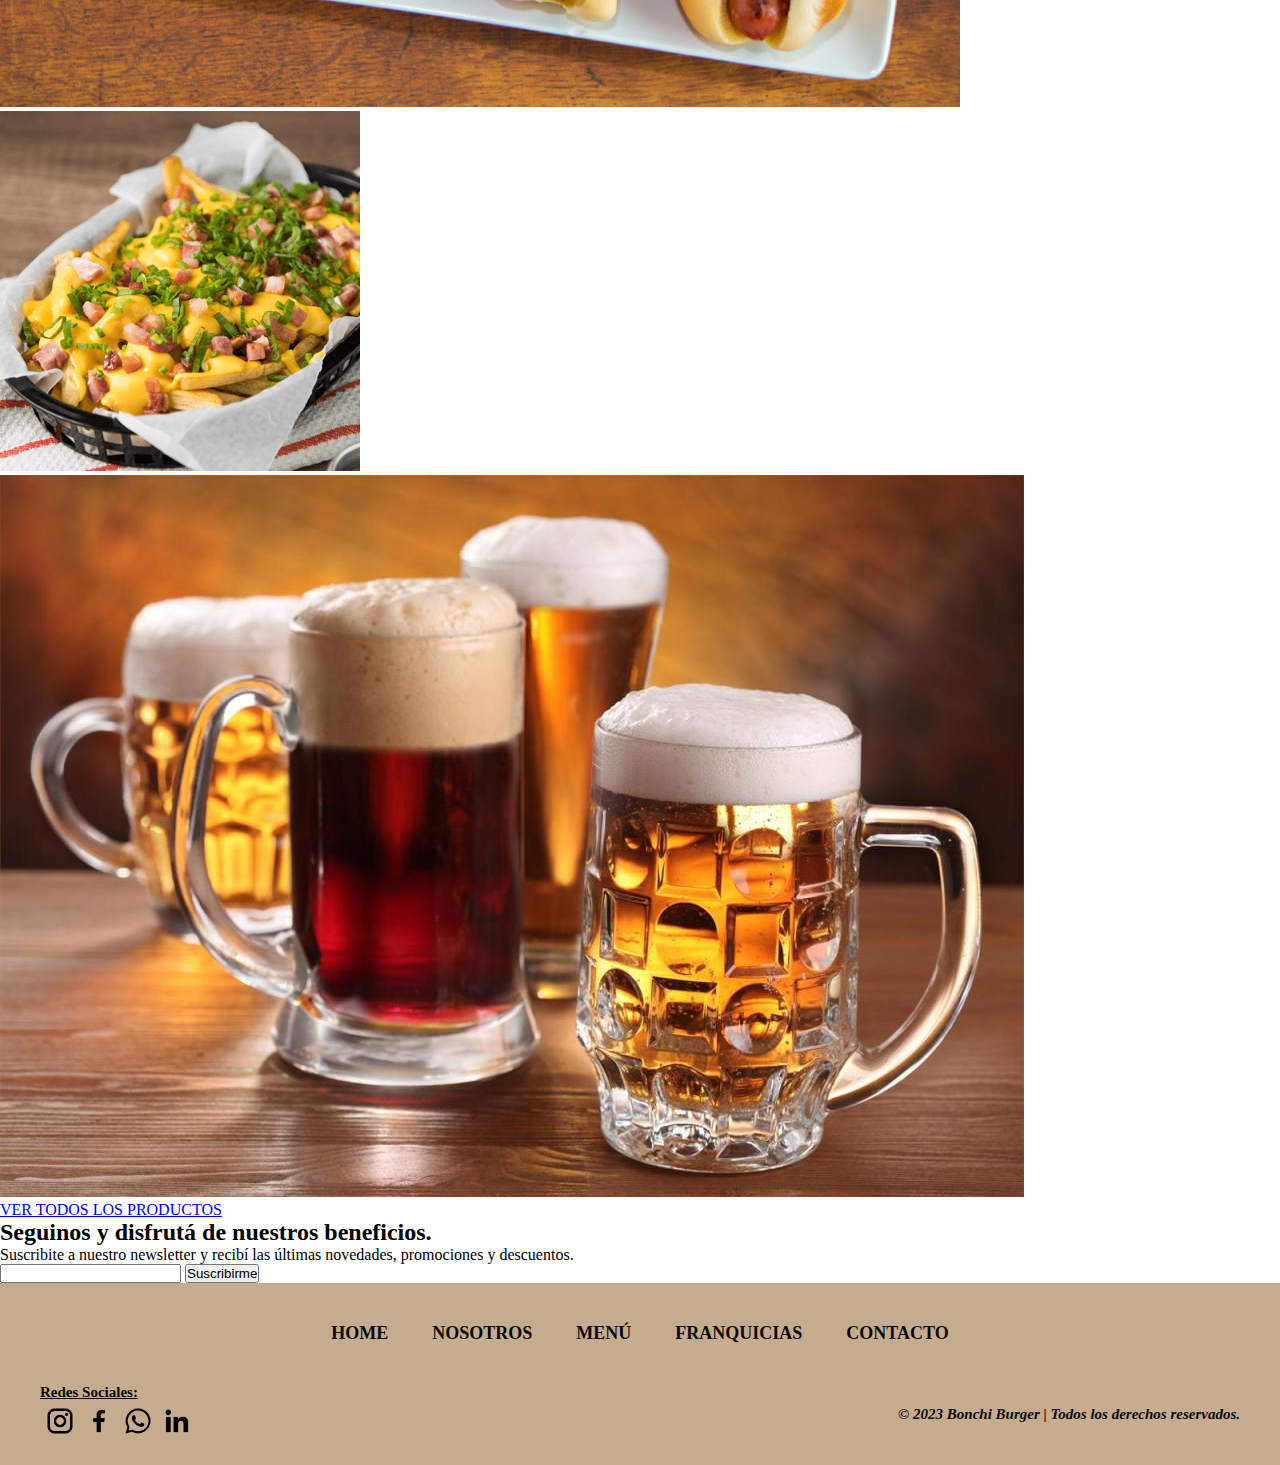
==== commit ec821c83: "actualizacion de h1 en todos los html" ====
--- a/index.html
+++ b/index.html
@@ -11,7 +11,7 @@
     <link rel="preconnect" href="https://fonts.gstatic.com" crossorigin>
     <link href="https://fonts.googleapis.com/css2?family=Montserrat:wght@400;700&display=swap" rel="stylesheet">
     <link rel="shortcut icon" href="./images/logos/mi-favicon.png">
-    <link rel="stylesheet" href="./css/style.css">
+    <link rel="stylesheet" href="./scss/main.css">
     <link href="https://cdn.jsdelivr.net/npm/bootstrap@5.3.2/dist/css/bootstrap.min.css" rel="stylesheet" integrity="sha384-T3c6CoIi6uLrA9TneNEoa7RxnatzjcDSCmG1MXxSR1GAsXEV/Dwwykc2MPK8M2HN" crossorigin="anonymous">
 </head>
 
--- a/scss/main.css
+++ b/scss/main.css
@@ -0,0 +1,166 @@
+/* Estilos Header */
+.container-fluid {
+  background-color: white;
+  padding: 10px 0px;
+  gap: 50px;
+}
+
+.logo {
+  width: 20%;
+}
+.logo img {
+  width: 90%;
+  height: auto;
+}
+
+#navbarSupportedContent ul {
+  font-size: 20px;
+  font-weight: bolder;
+  border-color: black white;
+  border-style: double;
+}
+#navbarSupportedContent li {
+  display: inline-block;
+}
+#navbarSupportedContent a {
+  margin: 10px;
+}
+#navbarSupportedContent ul li a:hover {
+  background-color: #0a0908;
+  color: yellow;
+}
+
+.d-flex {
+  padding: 10px;
+}
+
+form.control {
+  font-style: italic;
+}
+
+/* Estilos Footer */
+.footer {
+  background-color: #c6ac8f;
+  color: #0a0908;
+  text-align: center;
+  display: grid;
+  grid-template-rows: repeat(2, fr);
+  gap: 20px;
+  padding: 20px;
+}
+.footer .menu-de-pie ul {
+  margin: 0px;
+  padding: 0px;
+}
+.footer .menu-de-pie p {
+  display: none;
+}
+.footer .menu-de-pie li {
+  list-style-type: none;
+  font-weight: bolder;
+  margin: 20px;
+  display: inline-block;
+}
+.footer .menu-de-pie a {
+  font-size: 18px;
+  text-decoration: none;
+  color: #0a0908;
+}
+.footer .menu-de-pie a:hover {
+  text-decoration: underline;
+}
+.footer .estructura-pie {
+  display: grid;
+  grid-template-columns: 50% 50%;
+  align-items: center;
+  padding: 0px 20px;
+}
+.footer .redes-sociales {
+  text-align: left;
+}
+.footer .redes-sociales p {
+  font-size: 15px;
+  font-weight: bolder;
+  text-decoration: underline;
+}
+.footer .redes-sociales img {
+  width: 30px;
+  height: auto;
+  margin-left: 5px;
+  padding: 5px 0px;
+}
+.footer .redes-sociales li {
+  list-style-type: none;
+  display: inline-block;
+}
+.footer .derechos-de-autor p {
+  margin: 0;
+  font-size: 15px;
+  font-weight: bolder;
+  font-style: italic;
+  text-align: right;
+}
+
+/* @media Header */
+@media (min-width: 500px) and (max-width: 700px) {
+  .container-fluid {
+    margin: 0;
+    padding: 0;
+    display: grid;
+    grid-template-columns: 40% 30% 40%;
+    gap: 5px;
+  }
+  .container-fluid .logo img {
+    max-width: 100%;
+    height: auto;
+  }
+  .container-fluid .d-flex {
+    max-width: 100%;
+  }
+}
+* {
+  margin: 0;
+  padding: 0;
+  box-sizing: border-box;
+}
+
+/* @media Footer */
+@media (min-width: 500px) and (max-width: 700px) {
+  .footer {
+    display: grid;
+    grid-template-columns: 30% auto;
+    justify-content: space-between;
+    text-align: start;
+    align-items: baseline;
+  }
+  .footer .menu-de-pie p {
+    display: block;
+    color: #0a0908;
+    font-size: 10px;
+    font-weight: bolder;
+    text-decoration: underline;
+    padding-left: 15px;
+  }
+  .footer .menu-de-pie li {
+    display: block;
+    line-height: 0;
+  }
+  .footer .menu-de-pie a {
+    font-size: 10px;
+  }
+  .footer .estructura-pie {
+    display: inline-flex;
+    gap: 40px;
+  }
+  .footer .redes-sociales p {
+    font-size: 10px;
+  }
+  .footer .redes-sociales img {
+    width: 30%;
+    height: auto;
+  }
+  .footer .derechos-de-autor p {
+    font-size: 10px;
+    text-align: center;
+  }
+}/*# sourceMappingURL=main.css.map */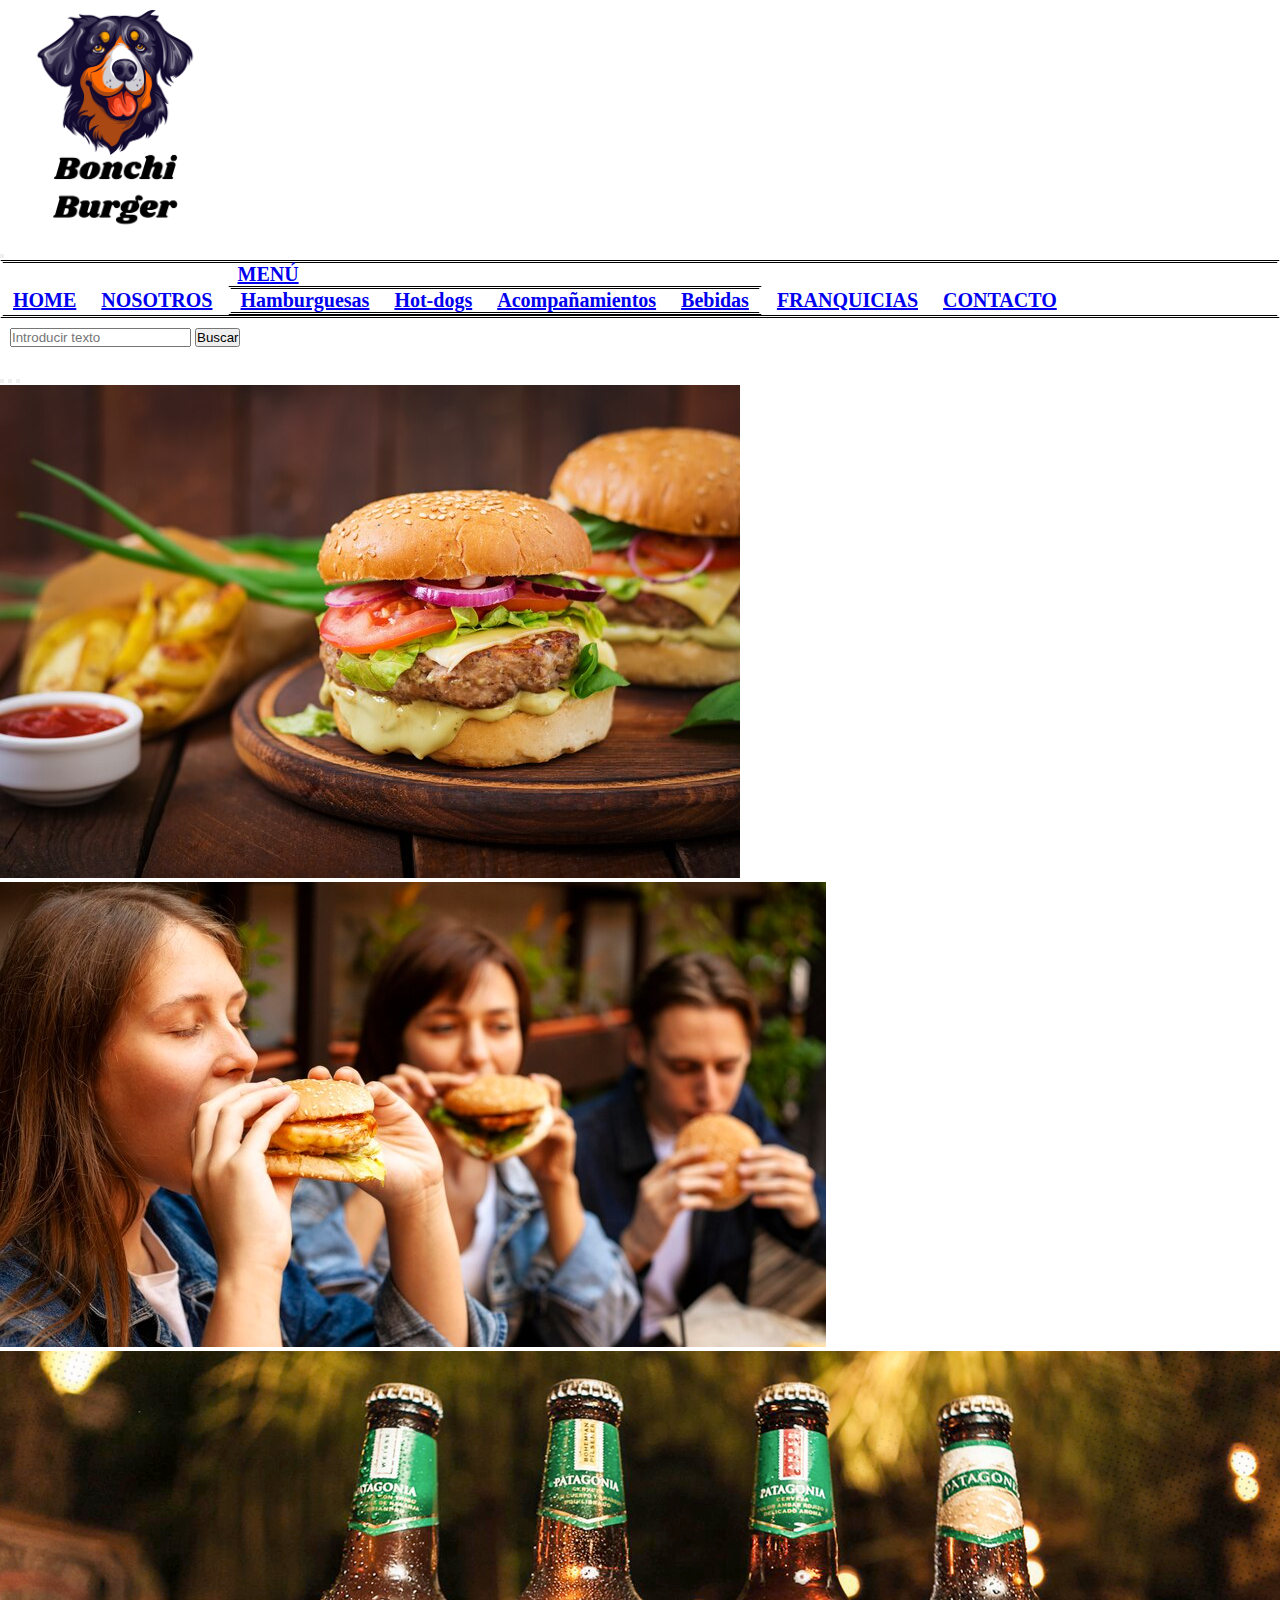
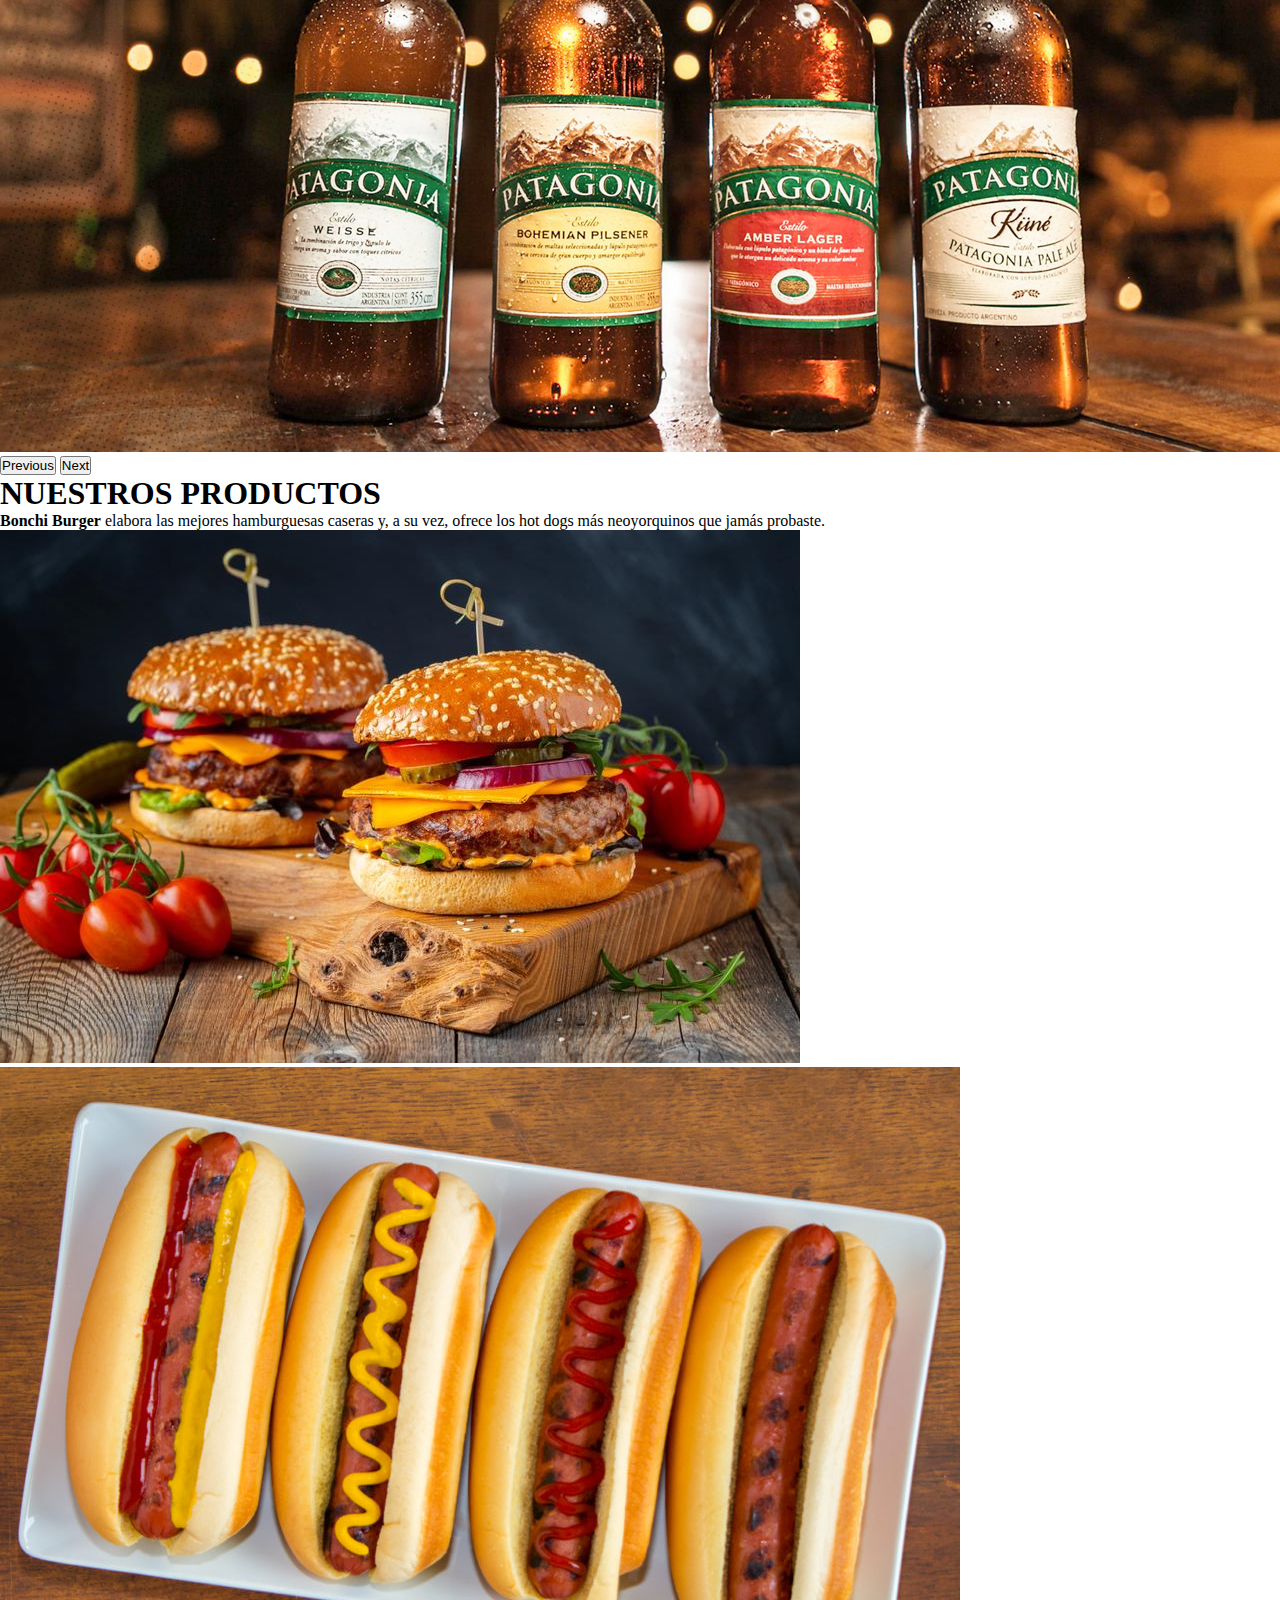
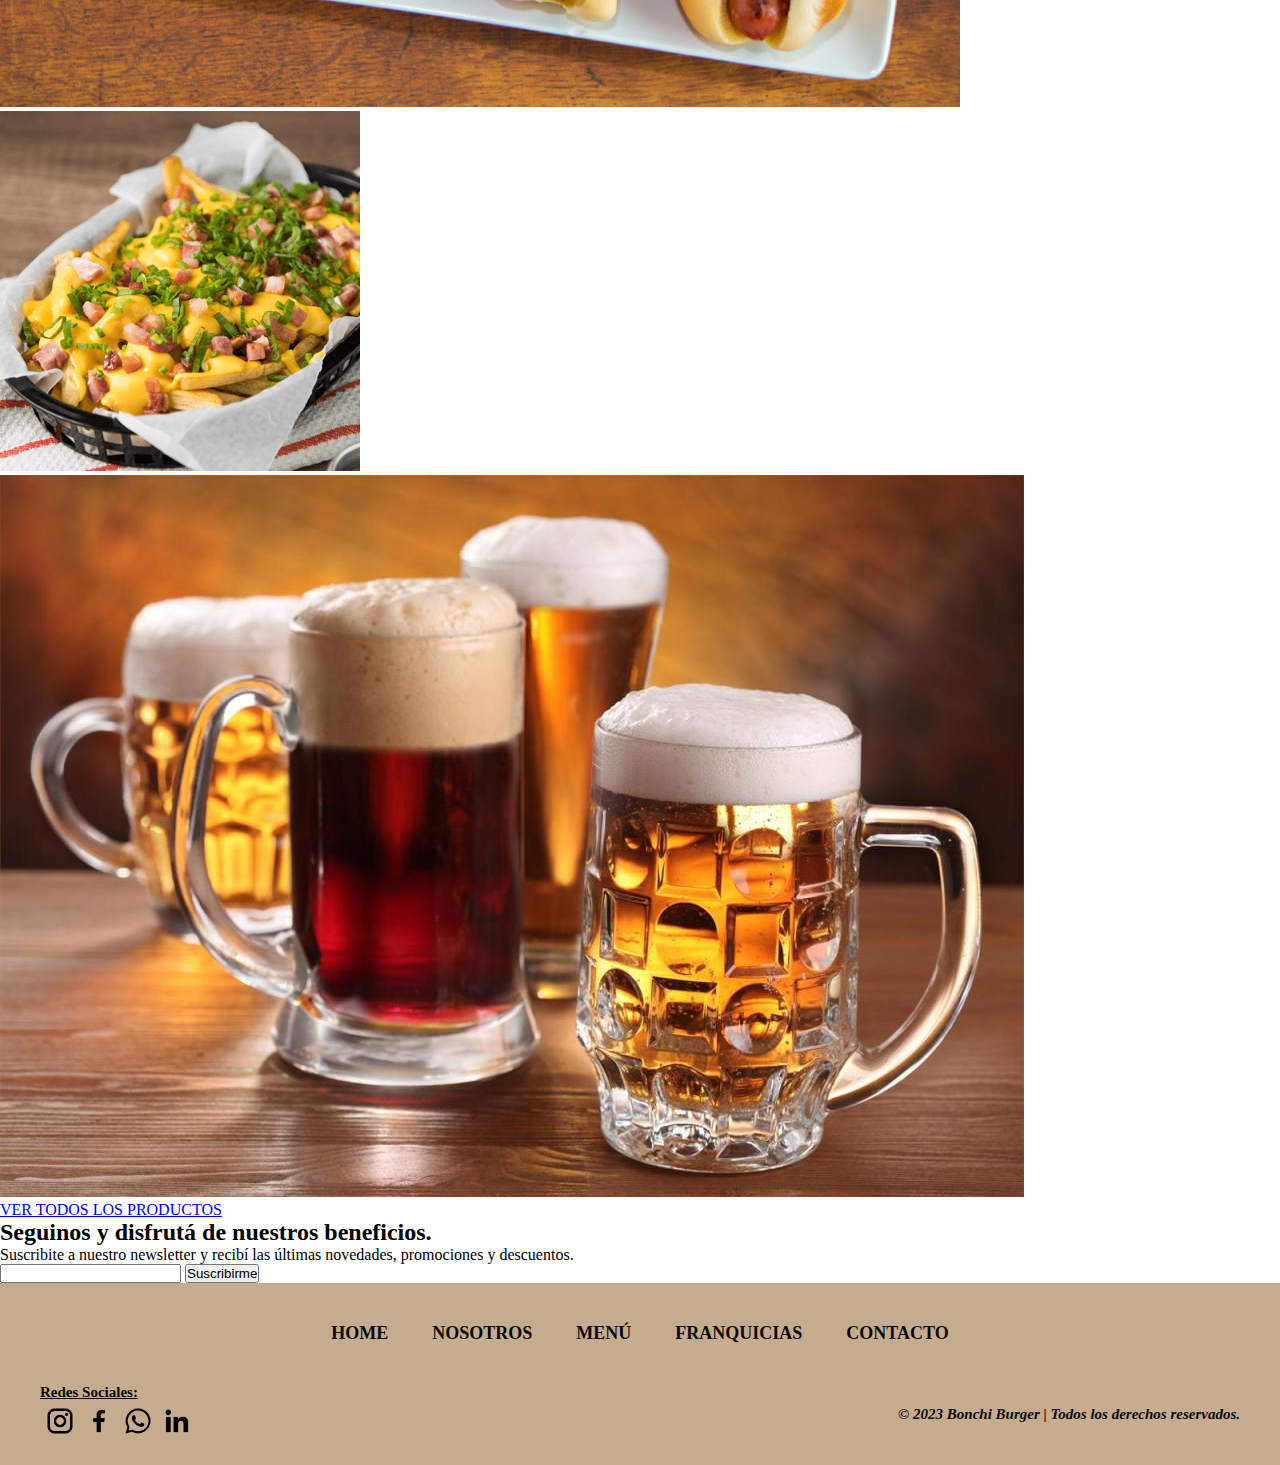
==== commit 922d5336: "eliminacion del - en el alt de la imagen del logo" ====
--- a/index.html
+++ b/index.html
@@ -22,7 +22,7 @@
             <div class="container-fluid">
                 <div class="logo">
                     <a href="./index.html">
-                    <img src="./images/logos/logo-bb-claro.png" alt="mi-logo">
+                    <img src="./images/logos/logo-bb-claro.png" alt="mi logo">
                     </a>
                 </div>
                 <button class="navbar-toggler" type="button" data-bs-toggle="collapse" data-bs-target="#navbarSupportedContent" aria-controls="navbarSupportedContent" aria-expanded="false" aria-label="Toggle navigation">
@@ -94,7 +94,7 @@
         </div>
 
         <div class="productos">
-            <h1>Nuestros Productos</h1>
+            <h1>NUESTROS PRODUCTOS</h1>
             <p><b>Bonchi Burger</b> elabora las mejores hamburguesas caseras y, a su vez, ofrece los hot dogs más neoyorquinos que jamás probaste.</p>
         </div>
         <div class="contenedor-cuatro-imagenes">
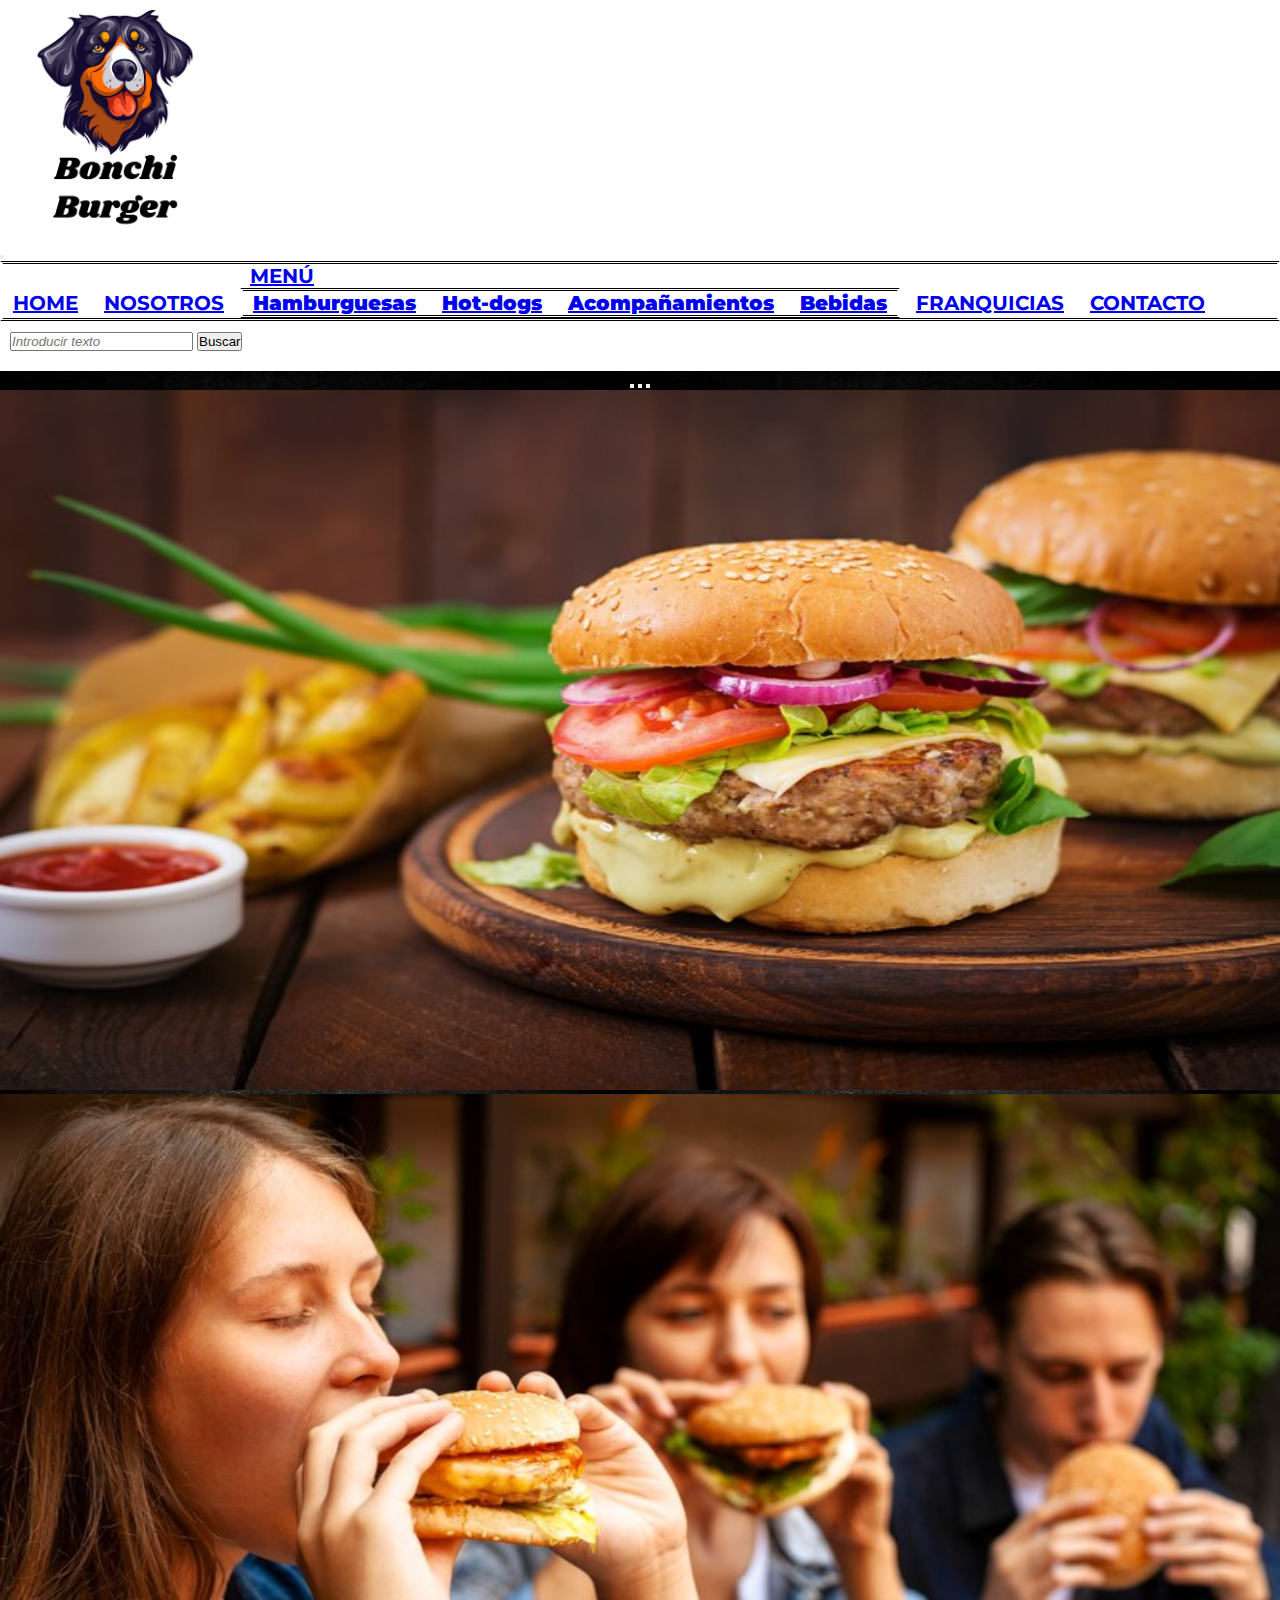
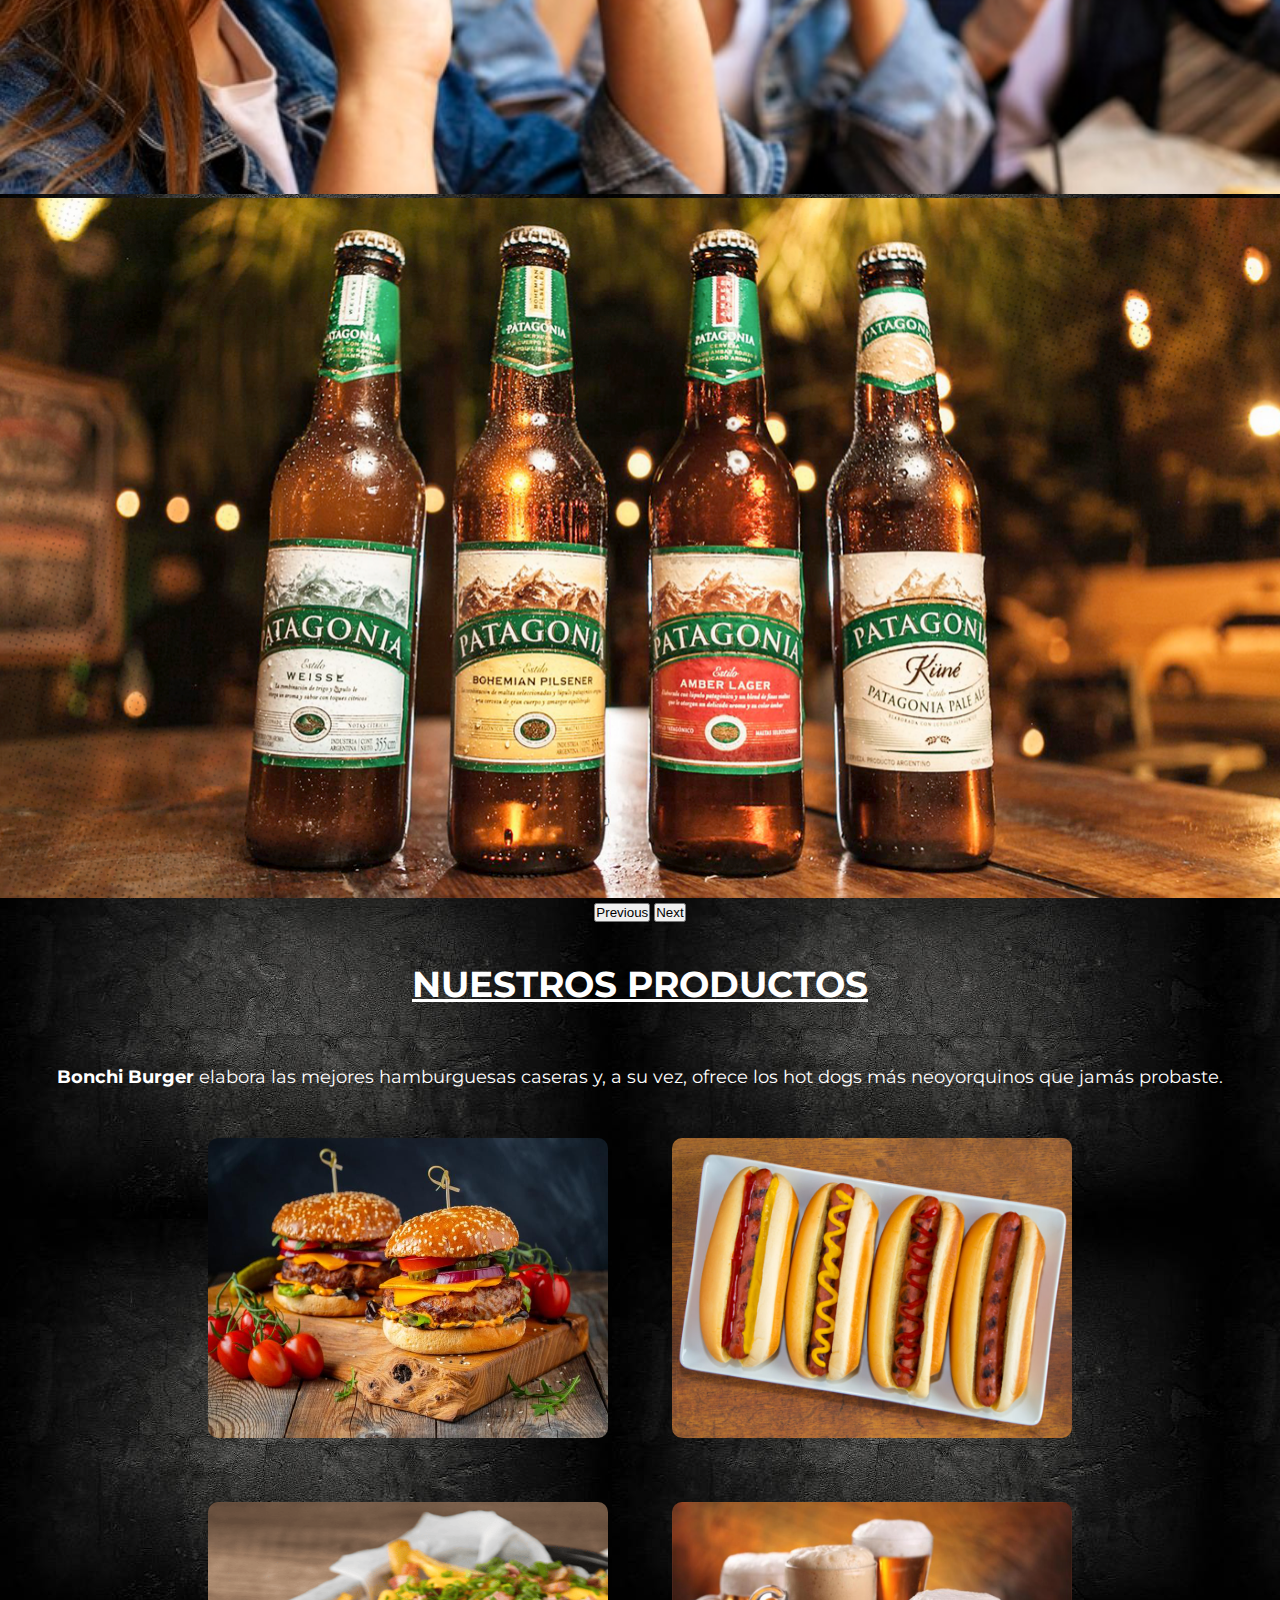
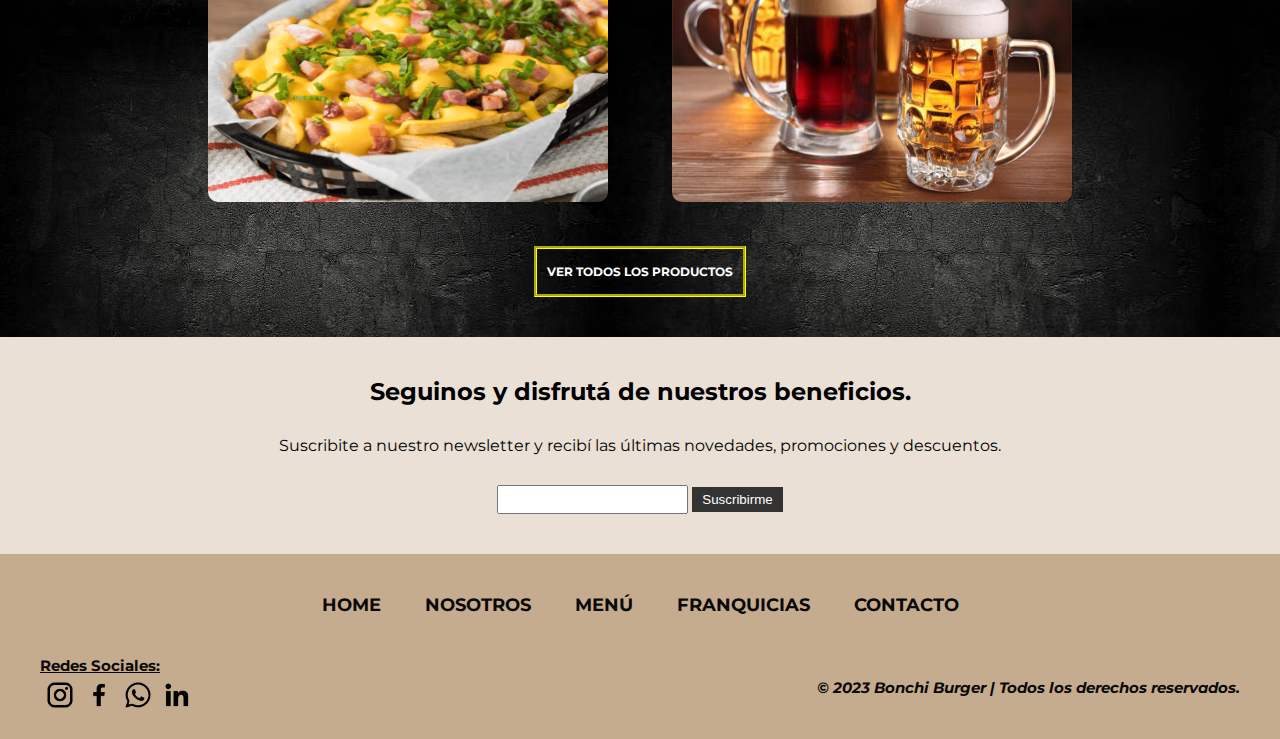
==== commit 256d42f5: "actualizacion buscador del header" ====
--- a/index.html
+++ b/index.html
@@ -11,8 +11,9 @@
     <link rel="preconnect" href="https://fonts.gstatic.com" crossorigin>
     <link href="https://fonts.googleapis.com/css2?family=Montserrat:wght@400;700&display=swap" rel="stylesheet">
     <link rel="shortcut icon" href="./images/logos/mi-favicon.png">
+    <link href="https://cdn.jsdelivr.net/npm/bootstrap@5.3.2/dist/css/bootstrap.min.css" rel="stylesheet" integrity="sha384-T3c6CoIi6uLrA9TneNEoa7RxnatzjcDSCmG1MXxSR1GAsXEV/Dwwykc2MPK8M2HN" crossorigin="anonymous">
     <link rel="stylesheet" href="./scss/main.css">
-    <link href="https://cdn.jsdelivr.net/npm/bootstrap@5.3.2/dist/css/bootstrap.min.css" rel="stylesheet" integrity="sha384-T3c6CoIi6uLrA9TneNEoa7RxnatzjcDSCmG1MXxSR1GAsXEV/Dwwykc2MPK8M2HN" crossorigin="anonymous">
+    <link rel="stylesheet" href="./css/style.css">
 </head>
 
 <body>
@@ -100,7 +101,7 @@
         <div class="contenedor-cuatro-imagenes">
             <img  src="./images/hamburguesas/hamburguesas-index.jpg" alt="producto-hamburguesa">
             <img  src="./images/hot-dogs/hot-dogs-index.png" alt="producto-hot-dogs">
-            <img  src="./images/acompañamientos/papas-fritas-index.png" alt="pruducto-papas-fritas">
+            <img  src="./images/acompanamientos/papas-fritas-index.png" alt="pruducto-papas-fritas">
             <img  src="./images/bebidas/cervezas-index.jpg" alt="producto-cervezas">
         </div>
         <div class="boton-menu">
--- a/css/style.css
+++ b/css/style.css
@@ -0,0 +1,889 @@
+* {
+    margin: 0;
+    padding: 0;
+    box-sizing: border-box;
+}
+
+body {
+    font-family: 'Montserrat', sans-serif;
+}
+
+/* Estilos Header */
+.container-fluid {
+    background-color: white;
+    padding: 10px 0px;
+    gap: 50px;
+}
+
+.logo {
+    width: 20%;
+}
+
+.logo img {
+    width: 90%;
+    height: auto;
+}
+
+#navbarSupportedContent ul {
+    font-size: 20px;
+    font-weight: bolder;
+    border-color: black white;
+    border-style: double;
+}
+
+#navbarSupportedContent li {
+    display: inline-block;
+}
+
+#navbarSupportedContent a {
+    margin: 10px;
+}
+
+#navbarSupportedContent ul li a:hover {
+    background-color: #0a0908;
+    color: yellow;
+}
+
+.d-flex {
+    padding: 10px;
+}
+
+.form-control {
+    font-style: italic;
+}
+
+/* @media Header */
+@media (min-width: 500px) and (max-width: 605px) {
+    .container-fluid {
+        gap: 5px;
+    }
+}
+
+
+
+/* Estilos Index */
+main {
+    background-image: url(../images/fondo-de-pantalla.jpg);
+    margin: 0;
+    text-align: center;
+}
+
+.d-block {
+    width: 100%;
+    height: 700px;
+}
+
+.productos h1 {
+    color: #fff;
+    font-size: 36px;
+    text-decoration: underline;
+    margin: 20px;
+    padding: 20px;
+}
+
+.productos p  {
+    color: #fff;
+    font-size: 18px;
+    padding: 20px;
+}
+
+.contenedor-cuatro-imagenes {
+    display: block;
+}
+
+.contenedor-cuatro-imagenes img {
+    max-width: 100%;
+    display: inline-block;
+    width: 400px;
+    height: 300px;
+    margin: 30px;
+    border-radius: 10px;
+}
+
+.boton-menu {
+    display: inline-block;
+    margin-bottom: 30px;
+    padding: 10px;
+}
+
+.link-menu {
+    font-size: 12px;
+    text-align: center;
+    border-style: groove;
+    border-color: yellow;
+    padding: 15px 10px;
+    cursor: pointer;
+}
+
+.link-menu a {
+    color: #fff;
+    font-weight: bolder;
+    text-decoration: none;
+}
+
+.newsletter {
+    background-color: #eae0d5;
+    margin: 0;
+    padding: 40px;
+    text-align: center;
+}
+
+.newsletter h2 {
+    margin-bottom: 10px;
+}
+
+.newsletter p {
+    display: block;
+    margin: 10px;
+    padding: 20px;
+}
+
+.newsletter .correo-electronico {
+    padding: 5px;
+}
+
+.newsletter .boton-correo-electronico {
+    background-color: #333;
+    color: #fff;
+    border: none;
+    padding: 5px 10px;
+    cursor: pointer;
+}
+
+/* @media Index */
+@media (min-width: 300px) and (max-width: 700px) {
+    .d-block {
+        max-width: 100%;
+        height: 300px;
+    }
+}
+
+@media (min-width: 300px) and (max-width: 700px) {
+    .productos h1 {
+        margin: 5px;
+        padding-top: 15px;
+        font-size: 16px;
+    }
+}
+
+@media (min-width: 300px) and (max-width: 700px) {
+    .productos p {
+        padding: 5px 20px;
+        font-size: 12px;
+    }
+}
+
+@media (min-width: 300px) and (max-width: 700px) {
+    .contenedor-cuatro-imagenes {
+        padding: 20px 10px 0px 10px;
+        max-width: 100%;
+        display: grid;
+        grid-template-columns: repeat(2, 50%);
+        gap: 20px;
+    }
+}
+
+@media (min-width: 300px) and (max-width: 700px) {
+    .contenedor-cuatro-imagenes img {
+        margin: 0;
+        padding: 0px 20px;
+        width: 100%;
+        height: 85%;
+        justify-content: center;
+    }
+}
+
+@media (min-width: 300px) and (max-width: 700px) {
+    .link-menu {
+        margin: 0;
+        padding: 5px;
+        font-size: 10px;
+    }
+}
+
+@media (min-width: 300px) and (max-width: 700px) {
+    .newsletter {
+        padding: 10px;
+        font-size: 14px;
+    }
+}
+@media (min-width: 300px) and (max-width: 700px) {
+    .newsletter h2 {
+        margin: 0;
+        padding: 5px;
+        font-size: 14px;
+    }
+}
+
+@media (min-width: 300px) and (max-width: 700px) {
+    .newsletter p {
+        margin: 0;
+        padding: 10px;
+        font-size: 12px;
+    }
+}
+
+@media (min-width: 300px) and (max-width: 700px) {
+    .correo-electronico, .boton-correo-electronico {
+        margin: 10px 5px;
+        padding: 5px;
+        font-size: 12px;
+    }
+}
+
+
+
+/* Estilos Nosotros */
+.main-historia {
+    padding: 20px;
+}
+
+.historia h2 {
+    font-size: 36px;
+    text-align: center;
+    font-style: italic;
+    margin: 10px;
+    padding: 20px;
+    color:blanchedalmond;
+}
+
+.primer-historia, .segunda-historia {
+    margin: 10px;
+    padding: 20px 50px 0px 50px;
+    display: flex;
+    justify-content: space-around;
+    align-items: center;  
+}
+
+.primer-historia img, .segunda-historia img {
+    width: 40%;
+    height: auto;
+    margin: 30px;
+    border-color: white;
+    border-style: groove;
+    border-radius: 10px;
+    display: inline-block;
+}
+
+.primer-historia p, .segunda-historia p {
+    width: 40%;
+    color:whitesmoke;
+    font-size: 16px;
+    text-align: justify;
+    line-height: 2.0;
+}
+
+.trabaja-con-nosotros {
+    background-color: #eae0d5;
+    padding: 40px 20px;
+    text-align: center;
+}
+  
+.trabaja-con-nosotros h2 {
+    font-size: 24px;
+    color: #333;
+    margin-bottom: 20px;
+}
+  
+.trabaja-con-nosotros p {
+    font-size: 18px;
+    color: #777;
+    margin-bottom: 30px;
+}
+  
+.trabaja-con-nosotros a {
+    display: inline-block;
+    font-size: 18px;
+    color: #fff;
+    background-color: #ff6600;
+    padding: 10px 20px;
+    text-decoration: none;
+    border-radius: 5px;
+}
+  
+.trabaja-con-nosotros a:hover {
+    background-color: #ff8533;
+}
+
+/* @media Nosotros */
+@media (min-width: 300px) and (max-width: 700px) {
+    .main-historia h2 {
+        margin: 5px;
+        padding: 20px;
+        font-size: 14px;
+    }
+}
+
+@media (min-width: 300px) and (max-width: 700px) {
+    .primer-historia, .segunda-historia {
+        margin: 0;
+        padding: 0;
+        max-width: 100%;
+        display: flex;
+        flex-wrap: wrap;
+        justify-content: center;
+    }
+}
+
+@media (min-width: 300px) and (max-width: 700px) {
+    .primer-historia img, .segunda-historia img {
+        margin: 0;
+        padding: 0;
+        width: 100%;
+        height: auto;
+        justify-content: center;
+    }
+}    
+
+@media (min-width: 300px) and (max-width: 700px) {
+    .segunda-historia {
+        flex-direction: column-reverse;
+    }
+} 
+
+@media (min-width: 300px) and (max-width: 700px) {
+    .primer-historia p, .segunda-historia p {
+        width: 100%;
+        margin: 5px;
+        padding: 10px;
+        font-size: 12px;
+        text-align: center;
+    }
+}
+
+@media (min-width: 300px) and (max-width: 700px) {
+    .trabaja-con-nosotros {
+        padding: 10px;
+    }
+}
+
+@media (min-width: 300px) and (max-width: 700px) {
+    .trabaja-con-nosotros h2 {
+        font-size: 14px;
+    }
+}
+
+@media (min-width: 300px) and (max-width: 700px) {
+    .trabaja-con-nosotros p, .trabaja-con-nosotros a {
+        font-size: 12px;
+    }
+}
+
+
+
+/* Estilos Menu */
+.main-menu {
+    display: grid;
+    grid-template-columns: 20% 70%;
+    justify-content: space-around;
+    padding: 20px 0px;
+}
+
+.tabla-de-contenido {
+    height: 12%;
+    border: double 5px grey;
+}
+
+.tabla-de-contenido ul {
+    text-align: left;
+    margin: 10px;
+}
+
+.tabla-de-contenido li {
+    list-style: none;
+}
+
+.tabla-de-contenido p {
+    color: blanchedalmond;
+    font-size: 18px;
+    font-weight: bolder;
+    padding: 10px;
+}
+
+.texto-tabla {
+    color: blanchedalmond;
+    padding: 5px;
+}
+
+.menu-general {
+    border: double 5px #ff6600;
+    padding: 15px;
+}
+
+.nuestro-menu {
+    display: flexbox;
+    justify-content: space-between;
+}
+
+.grid-menu {
+    display: grid;
+    grid-template-columns: repeat(3, 1fr);
+    gap: 10px;
+    margin: 10px;
+}
+  
+.burger-options img, .hot-dogs-options img  {
+    width: 250px;
+    height: auto;
+    margin-top: 15px;
+    border-radius: 5px;
+}
+
+.acompañamientos-options img, .bebidas-options img {
+    width: 250px;
+    height: 150px;
+    margin-top: 15px;
+    border-radius: 5px;
+}
+
+.nuestro-menu h2 {
+    color: blanchedalmond;
+    font-size: 20px;
+    font-weight: bolder;
+    font-style: italic;
+    text-decoration: underline;
+    text-align: left;
+    margin: 10px 20px 0px 10px;
+    padding-top: 20px;
+    padding-left: 10px;
+}
+
+article h3 {
+    color: yellow;
+    font-size: 16px;
+    padding: 10px 30px;
+}
+  
+article p {
+    color: whitesmoke; 
+    font-size: 14px;
+    padding: 0px 20px 15px 20px;
+} 
+
+/* @media Menu */
+@media (min-width: 300px) and (max-width: 700px) {
+    .main-menu {
+        display: block;
+        padding: 20px;
+    }
+}
+
+@media (min-width: 300px) and (max-width: 700px) {
+    .tabla-de-contenido {
+        font-size: 14px;
+        margin-bottom: 15px;
+    }
+}
+
+
+@media (min-width: 300px) and (max-width: 700px) {
+    .menu-general h2 {
+        font-size: 14px;
+        margin-top: 10px;
+        padding-top: 10px;
+    }
+}
+
+
+@media (min-width: 300px) and (max-width: 700px) {
+    .grid-menu {
+        display: grid;
+        grid-template-columns: repeat(2, 1fr);
+    }
+}
+
+@media (min-width: 300px) and (max-width: 700px) {
+    .burger-options img, .hot-dogs-options img  {
+        width: 100px;
+        height: auto;
+        margin-top: 5px;
+        border-radius: 5px;
+    }
+}
+
+@media (min-width: 300px) and (max-width: 700px) {
+    .acompañamientos-options img, .bebidas-options img {
+        width: 100px;
+        height: 50px;
+        margin-top: 5px;
+        border-radius: 5px;
+    }
+}
+
+@media (min-width: 300px) and (max-width: 700px) {
+    .burger-options h3,
+    .hot-dogs-options h3,
+    .acompañamientos-options h3,
+    .bebidas-options h3 {
+        margin: 0;
+        padding: 0;
+        font-size: 12px;
+    }
+}
+
+@media (min-width: 300px) and (max-width: 700px) {
+    .burger-options p,
+    .hot-dogs-options p,
+    .acompañamientos-options p,
+    .bebidas-options p {
+        margin: 0;
+        padding: 0;
+        font-size: 10px;
+    }
+}
+
+
+
+/* Estilos Franquicias */
+.main-franquicia {
+    display: flex;
+    align-items: center;
+    text-align: center;
+    padding: 20px;
+}
+
+.imagen-franquicia {
+    width: 50%;
+    margin-right: 40px;
+    margin-left: 20px;
+}
+
+.imagen-franquicia img {
+    max-width: 100%;
+    height: auto;
+}
+
+.descripcion-franquicia {
+    width: 50%;
+    margin: 20px;
+    padding: 10px;
+    color: bisque;
+}
+
+.descripcion-franquicia h2 {
+    font-size: 22px;
+    font-weight: bolder;
+    font-style: italic;
+    padding-bottom: 20px;
+}
+
+.descripcion-franquicia h3 {
+    font-size: 16px;
+    font-weight: bolder;
+    line-height: 3.0;
+    padding-top: 15px;
+}
+
+.descripcion-franquicia p {
+    font-size: 14px;
+    line-height: 2.5;
+    color: whitesmoke;
+}
+
+.descripcion-franquicia a {
+    font-size: 14px;
+    font-weight: bolder;
+    line-height: 5.0;
+    text-decoration: none;
+    color: whitesmoke;
+    border-color: yellow;
+    border-style: groove;
+    padding: 10px 10px;
+    cursor: pointer;
+}
+
+/* @media Franquicias */
+@media (min-width: 300px) and (max-width: 700px) {
+    .main-franquicia {
+        max-width: 100%;
+        display: flexbox;
+        flex-wrap: wrap;
+        justify-content: center;
+    }
+}
+
+@media (min-width: 300px) and (max-width: 700px) {
+    .imagen-franquicia {
+        margin: 0;
+        padding: 10px 0px;
+        width: 100%;
+        height: auto;
+        text-align: center;
+    }
+}
+
+@media (min-width: 300px) and (max-width: 700px) {
+    .descripcion-franquicia {
+        width: 100%;
+        margin: 5px;
+        padding: 10px;
+        text-align: center;
+    }
+}
+
+@media (min-width: 300px) and (max-width: 700px) {
+    .descripcion-franquicia h2 {
+        padding-bottom: 5px;
+        font-size: 14px;
+    }
+}
+
+@media (min-width: 300px) and (max-width: 700px) {
+    .descripcion-franquicia h3, .descripcion-franquicia p, .descripcion-franquicia a {
+        font-size: 12px;
+    }
+}
+
+
+
+/* Estilos Contacto */
+.titulo-contacto h2 {
+    background-color:darkgoldenrod;
+    color: #0a0908;
+    font-size: 36px;
+    font-weight: bolder;
+    text-align: center;
+    padding: 30px;
+    border-color: black;
+    border-style: double;
+}
+
+.estructura-contacto {
+    display: flex;
+    justify-content: space-around;
+    align-items: center;
+    text-align: center;
+}
+
+.descripcion-de-contacto {
+    width: 40%;
+    padding: 40px 10px;
+}
+
+.descripcion-de-contacto p {
+    color: whitesmoke;
+    font-size: 16px;
+    font-style:oblique;
+    line-height: 1.5;
+    text-align: center;
+    padding-bottom: 20px;
+}
+
+.formulario-de-contacto {
+    max-width: 100%;
+    text-align: left;
+    border-color: darkgoldenrod;
+    border-style: solid;
+    padding: 10px;
+}
+
+.campo-formulario {
+    color: whitesmoke;
+}
+
+.texto-formulario {
+    color:#0a0908;
+    font-size: 14px;
+    text-align: left;
+    margin: 5px 0px 15px 0px;
+}
+  
+.texto-formulario, .boton-formulario {
+    width: 100%;
+    padding: 8px;
+    border-color: rgb(165, 160, 160);
+    border-style: solid 5px;
+    border-radius: 4px;
+}
+  
+.formulario-de-contacto .boton-formulario {
+    background-color: #4CAF50;
+    color: white;
+    margin: 5px 0px;
+    padding: 10px 20px;
+    border: none;
+    border-radius: 4px;
+    cursor: pointer;
+}
+  
+.formulario-de-contacto .boton-formulario:hover {
+    background-color: #09690e;
+}
+
+.ubicacion {
+    width: 40%;
+}
+
+/* @media Contacto */
+@media (min-width: 300px) and (max-width: 700px) {
+    .titulo-contacto h2 {
+        font-size: 24px;
+    }
+}
+
+@media (min-width: 300px) and (max-width: 700px) {
+    .estructura-contacto {
+        display: flexbox;
+        flex-wrap: wrap;
+    }
+}
+
+@media (min-width: 300px) and (max-width: 700px) {
+    .descripcion-de-contacto {
+        width: 80%;
+        text-align: center;
+        padding: 20px 0px;
+    }
+}
+
+@media (min-width: 300px) and (max-width: 700px) {
+    .descripcion-de-contacto p {
+        font-size: 14px;
+    }
+}
+
+@media (min-width: 300px) and (max-width: 700px) {
+    .formulario-de-contacto {
+        font-size: 12px;
+    }
+}
+
+@media (min-width: 300px) and (max-width: 700px) {
+    .ubicacion {
+        width: 80%;
+        height: auto;
+        padding: 20px 0px;
+    }
+}
+
+
+
+/* Estilos Footer */
+.footer {
+    background-color: #c6ac8f;
+    color: #0a0908;
+    text-align: center;
+    display: grid;
+    grid-template-rows: repeat(2, fr);
+    gap: 20px;
+    padding: 20px;
+}
+
+.menu-de-pie ul {
+    margin: 0px;
+    padding: 0px;
+}
+
+.menu-de-pie p {
+    display: none;
+}
+
+.menu-de-pie li {
+    list-style-type: none;
+    font-weight: bolder;
+    margin: 20px;
+    display: inline-block;
+}
+
+.menu-de-pie a {
+    font-size: 18px;
+    text-decoration: none;
+    color: #0a0908;
+}
+
+.footer a:hover {
+    text-decoration: underline;
+}
+
+.estructura-pie {
+    display: grid;
+    grid-template-columns: 50% 50%; 
+    align-items: center;
+    padding: 0px 20px;
+}
+
+.redes-sociales {
+    text-align: left;
+}
+
+.redes-sociales p {
+    font-size: 14px;
+    font-weight: bolder;
+    text-decoration: underline;
+}
+
+.redes-sociales img {
+    width: 40px;
+    height: auto;
+    margin-left: 5px;
+    padding: 10px 0px;
+}
+
+.redes-sociales li {
+    list-style-type: none;
+    display: inline-block;
+}
+
+.derechos-de-autor p {
+    margin: 0;
+    font-size: 14px;
+    font-weight: bolder;
+    font-style: italic;
+    text-align: right;
+}
+
+/* @media Footer */
+@media (min-width: 300px) and (max-width: 700px) {
+    .footer {
+        display: grid;
+        grid-template-columns: 30% auto;
+        justify-content: space-between;
+        text-align: start;
+        align-items: baseline;
+    }
+}
+
+@media (min-width: 300px) and (max-width: 700px) {
+    .menu-de-pie p {
+        display: block;
+        color: #0a0908;
+        font-size: 10px;
+        font-weight: bolder;
+        text-decoration: underline;
+        padding-left: 15px;
+    }
+}
+
+@media (min-width: 300px) and (max-width: 700px) {
+    .menu-de-pie li {
+        display: block;
+        line-height: 0.0;
+    }
+}
+
+@media (min-width: 300px) and (max-width: 700px) {
+    .menu-de-pie a, .redes-sociales p  {
+        font-size: 10px;
+    }
+}
+
+@media (min-width: 300px) and (max-width: 700px) {
+    .estructura-pie {
+        display: inline-flex;
+        gap: 40px;
+    }
+}
+
+@media (min-width: 300px) and (max-width: 700px) {
+    .redes-sociales img {
+        width: 30%;
+        height: auto;
+    }
+}
+
+@media (min-width: 300px) and (max-width: 700px) {
+    .derechos-de-autor p {
+        font-size: 10px;
+        text-align: center;
+    }
+}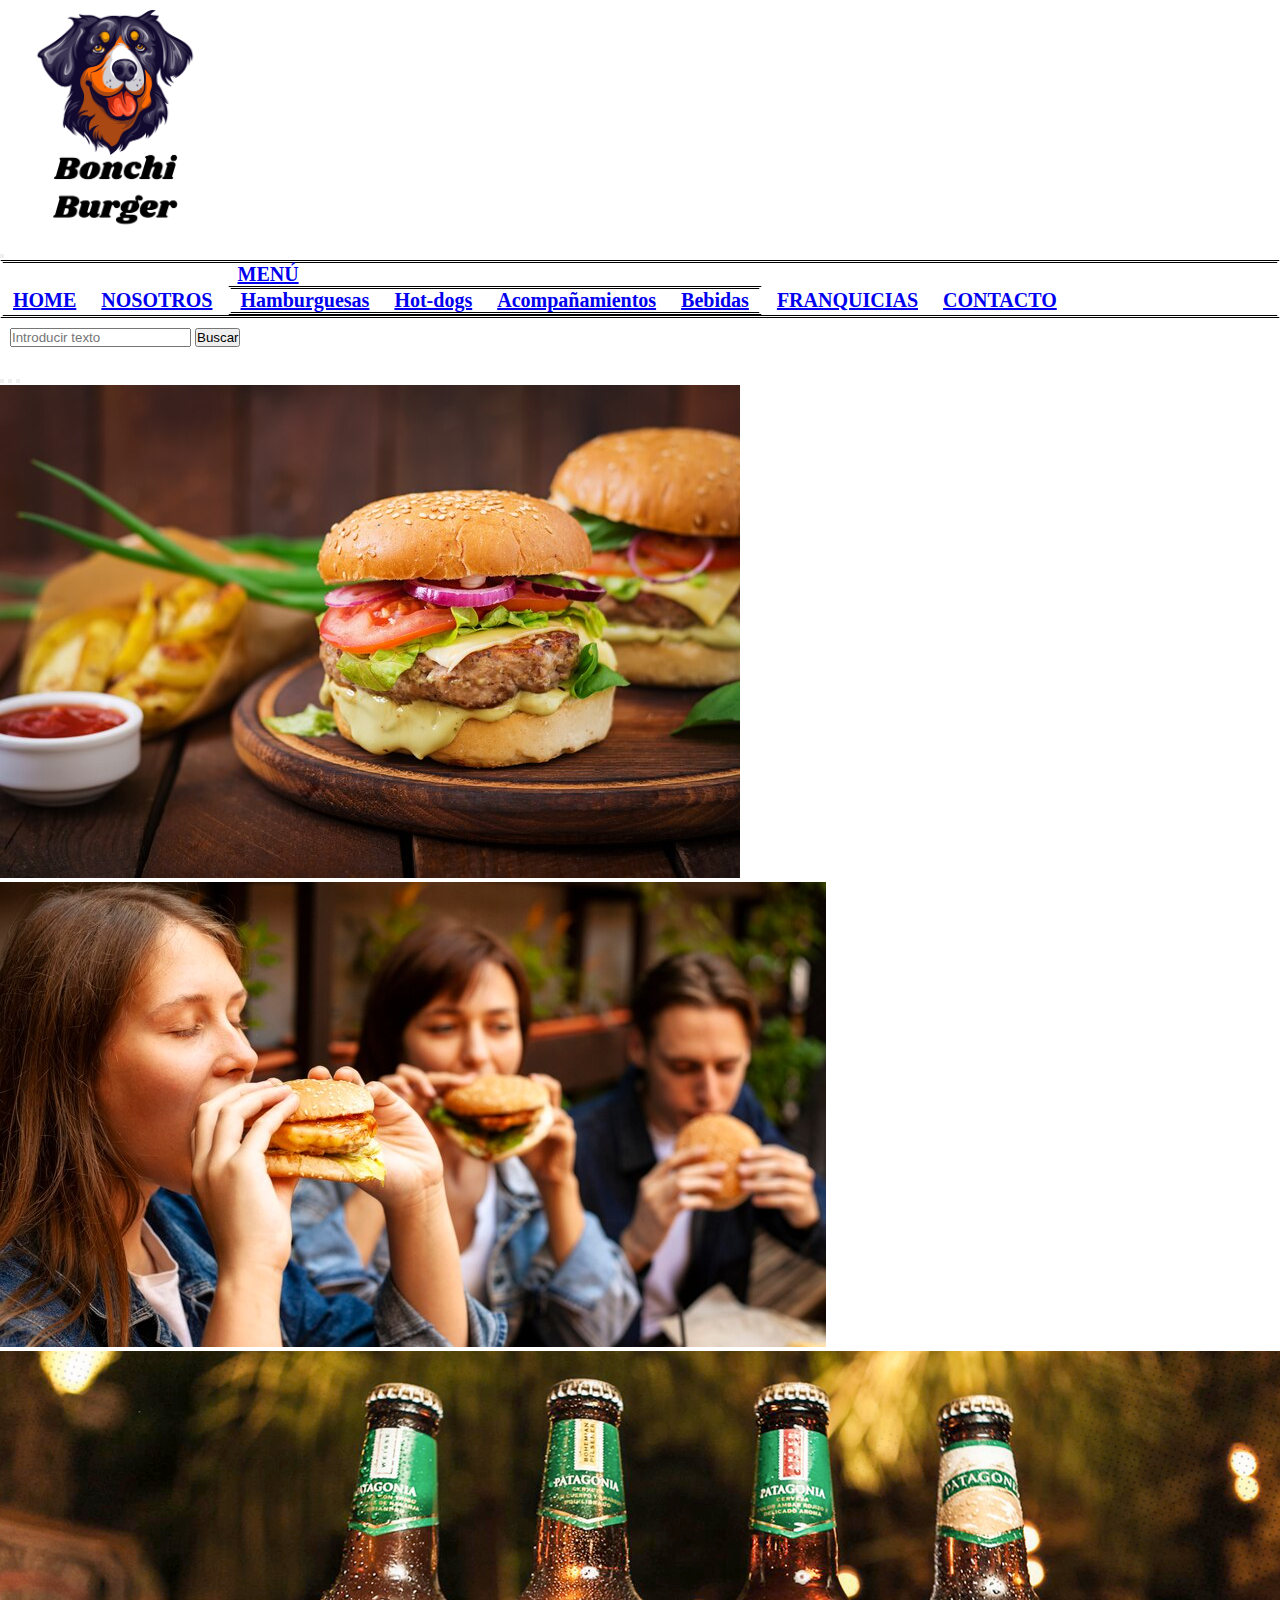
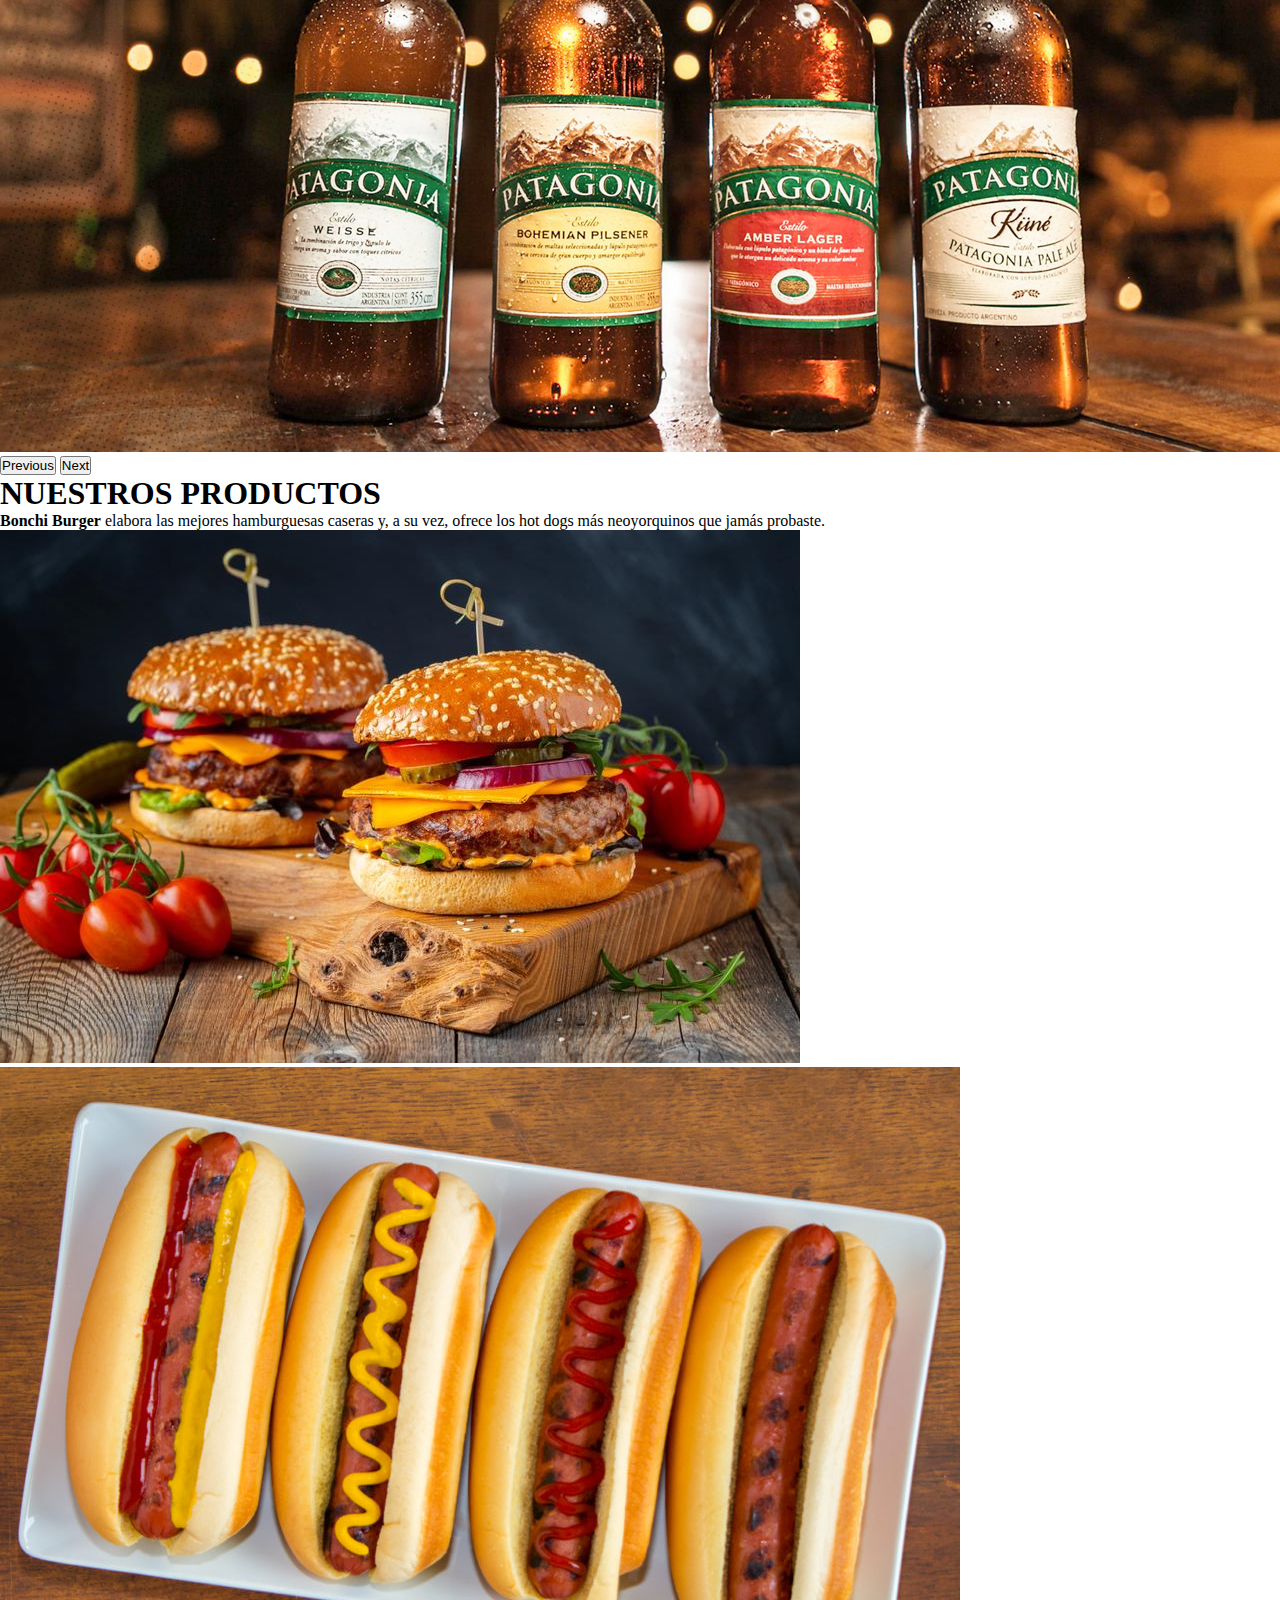
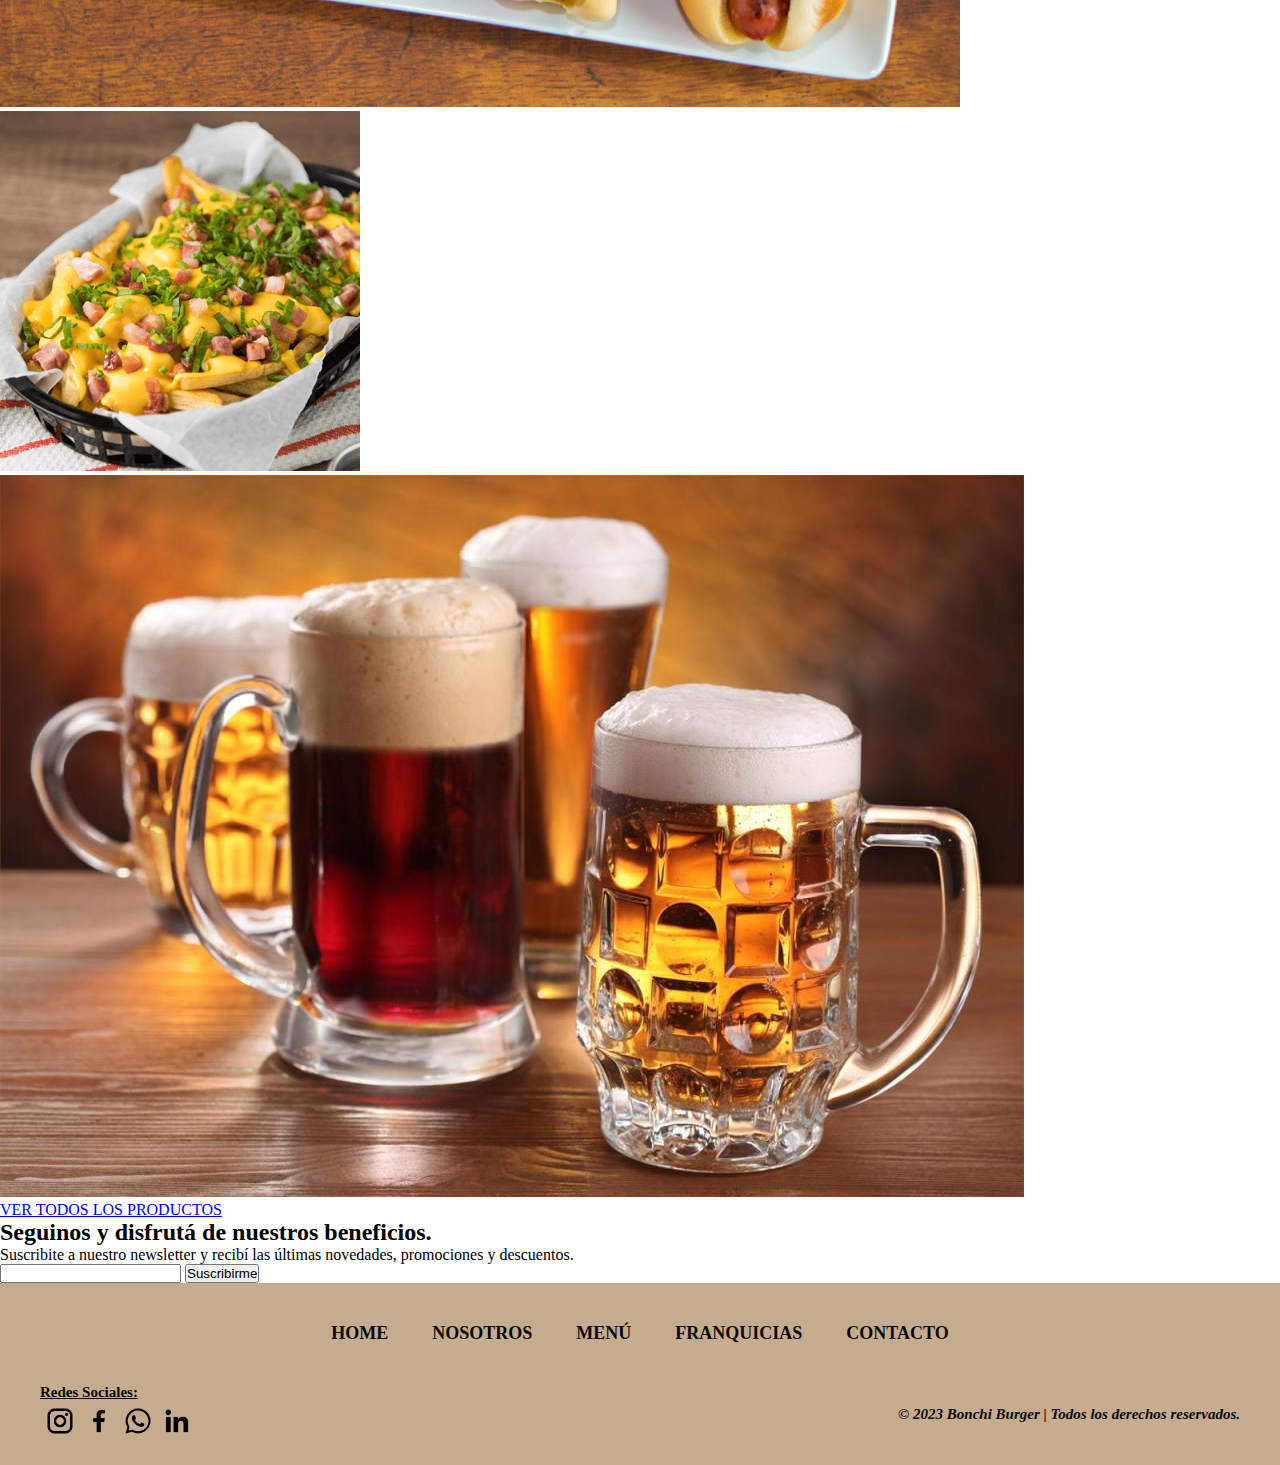
==== commit 091b52a3: "actualizacion del formulario buscador del header" ====
--- a/index.html
+++ b/index.html
@@ -13,7 +13,6 @@
     <link rel="shortcut icon" href="./images/logos/mi-favicon.png">
     <link href="https://cdn.jsdelivr.net/npm/bootstrap@5.3.2/dist/css/bootstrap.min.css" rel="stylesheet" integrity="sha384-T3c6CoIi6uLrA9TneNEoa7RxnatzjcDSCmG1MXxSR1GAsXEV/Dwwykc2MPK8M2HN" crossorigin="anonymous">
     <link rel="stylesheet" href="./scss/main.css">
-    <link rel="stylesheet" href="./css/style.css">
 </head>
 
 <body>
